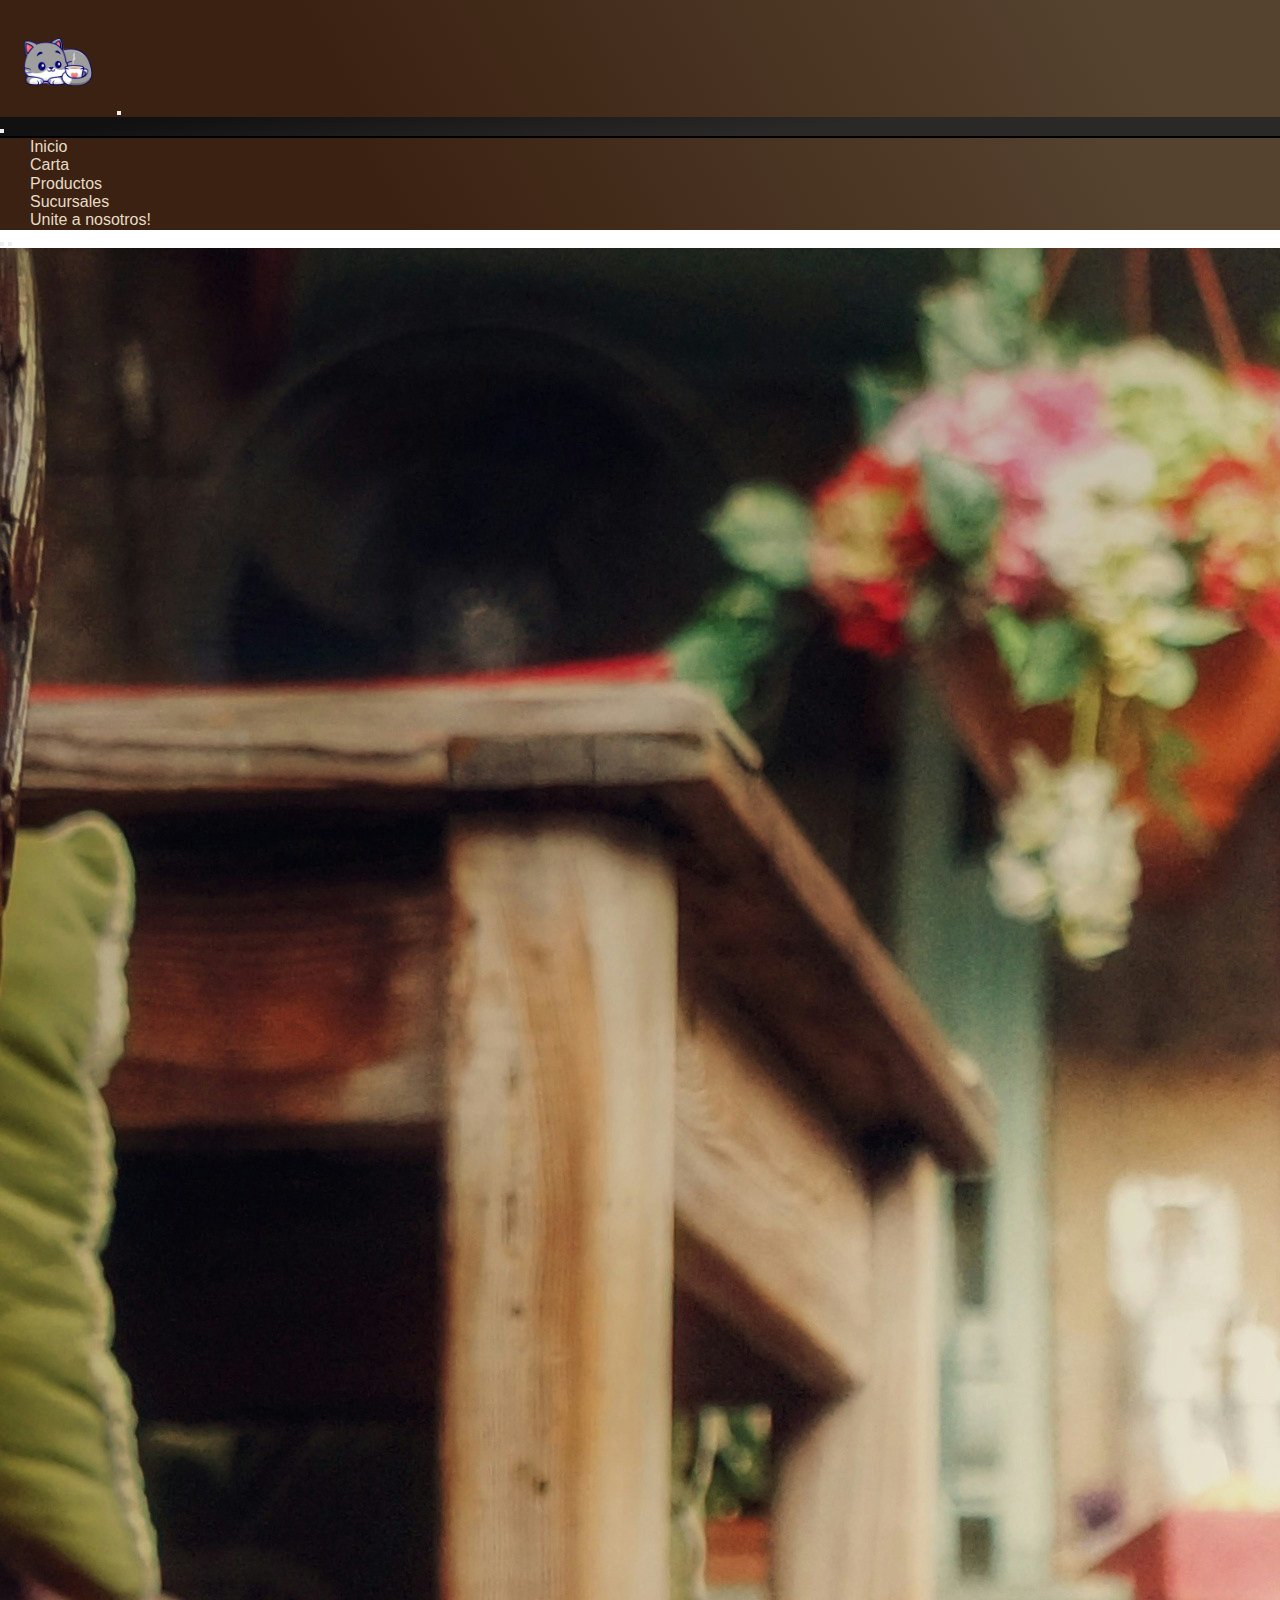
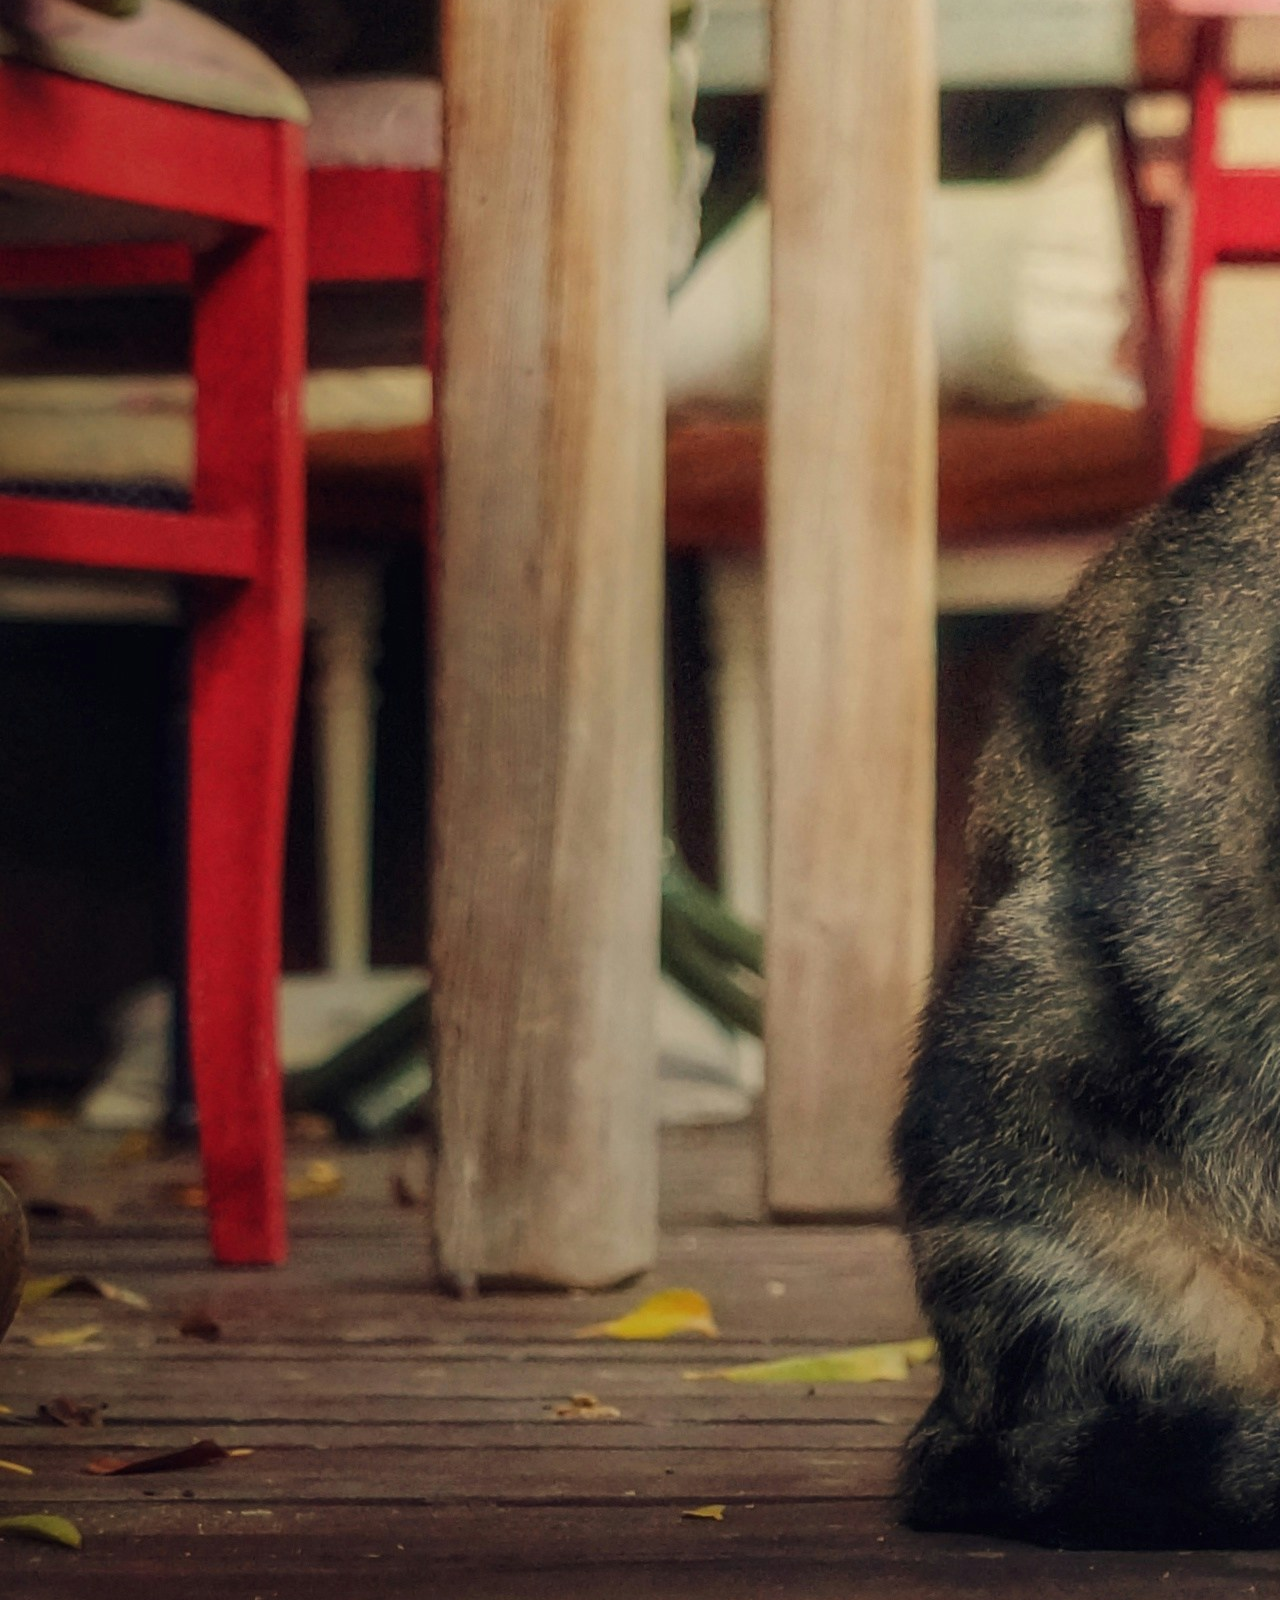
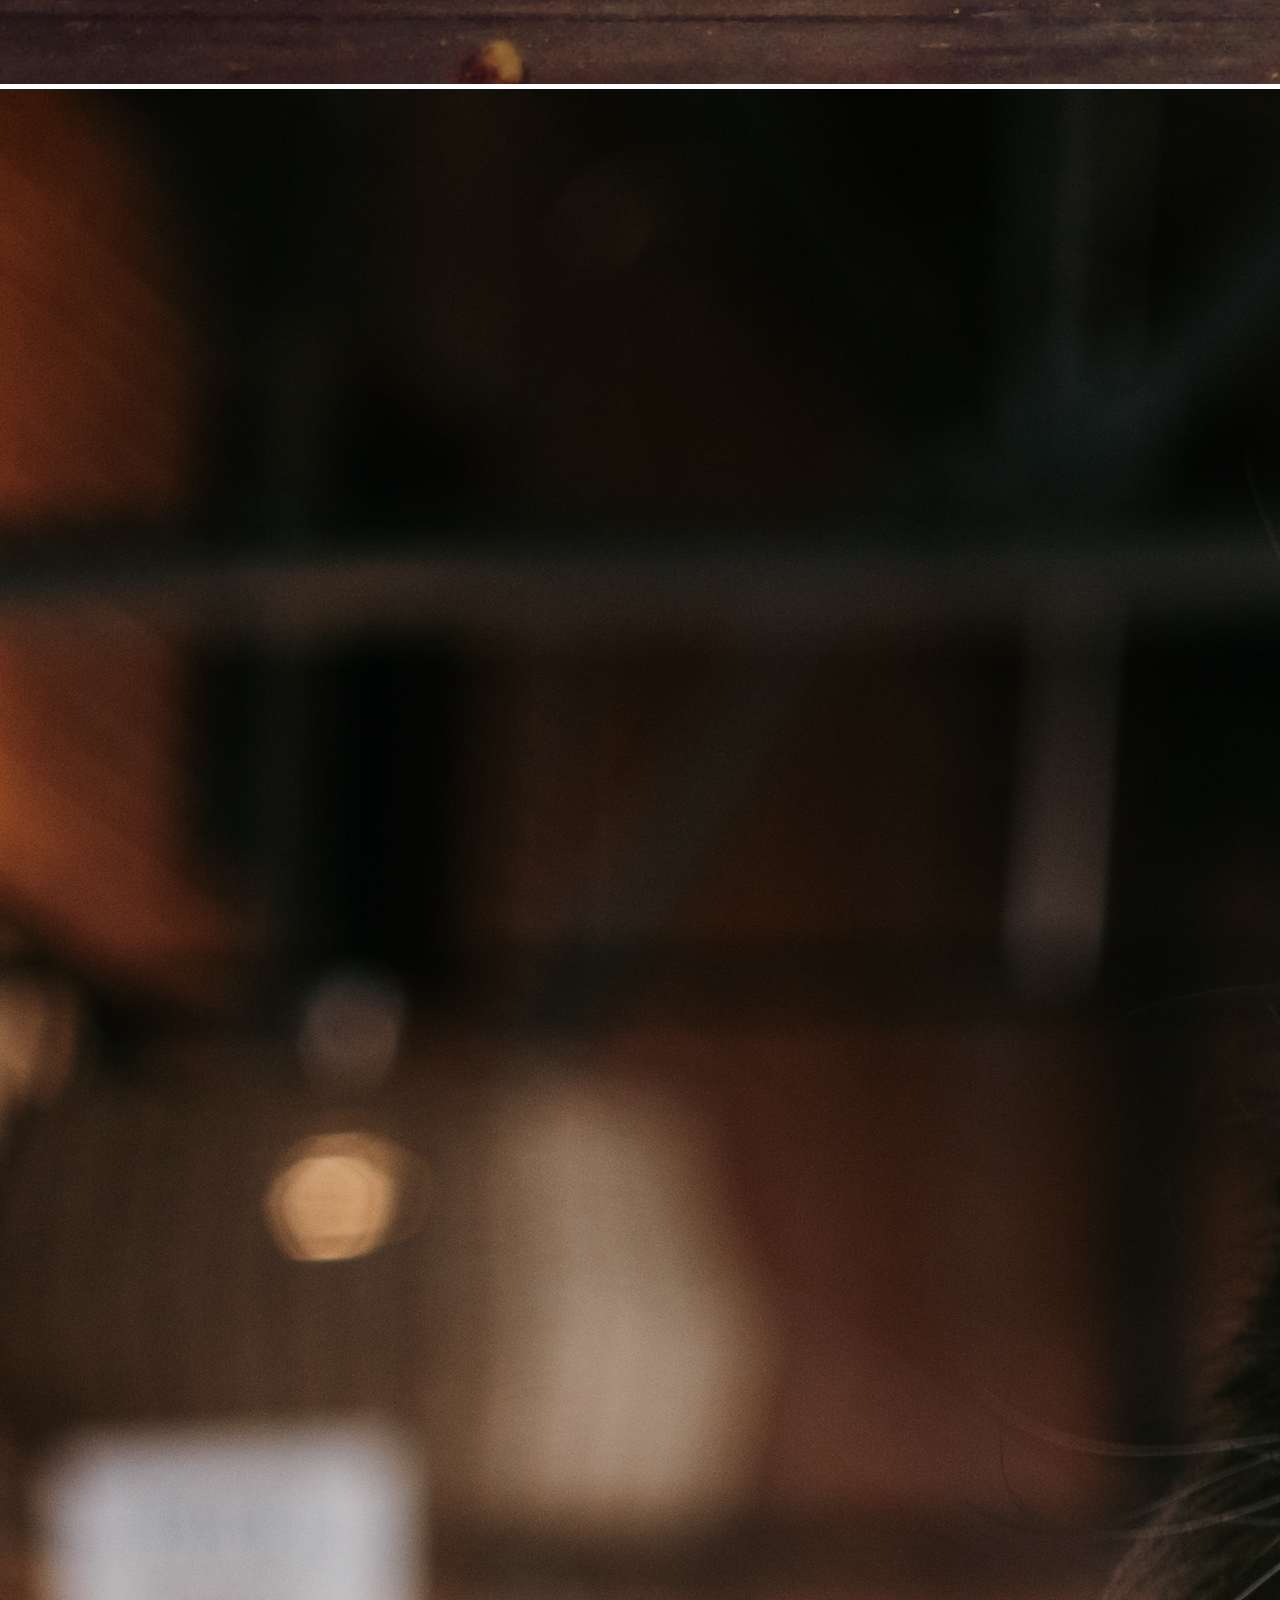
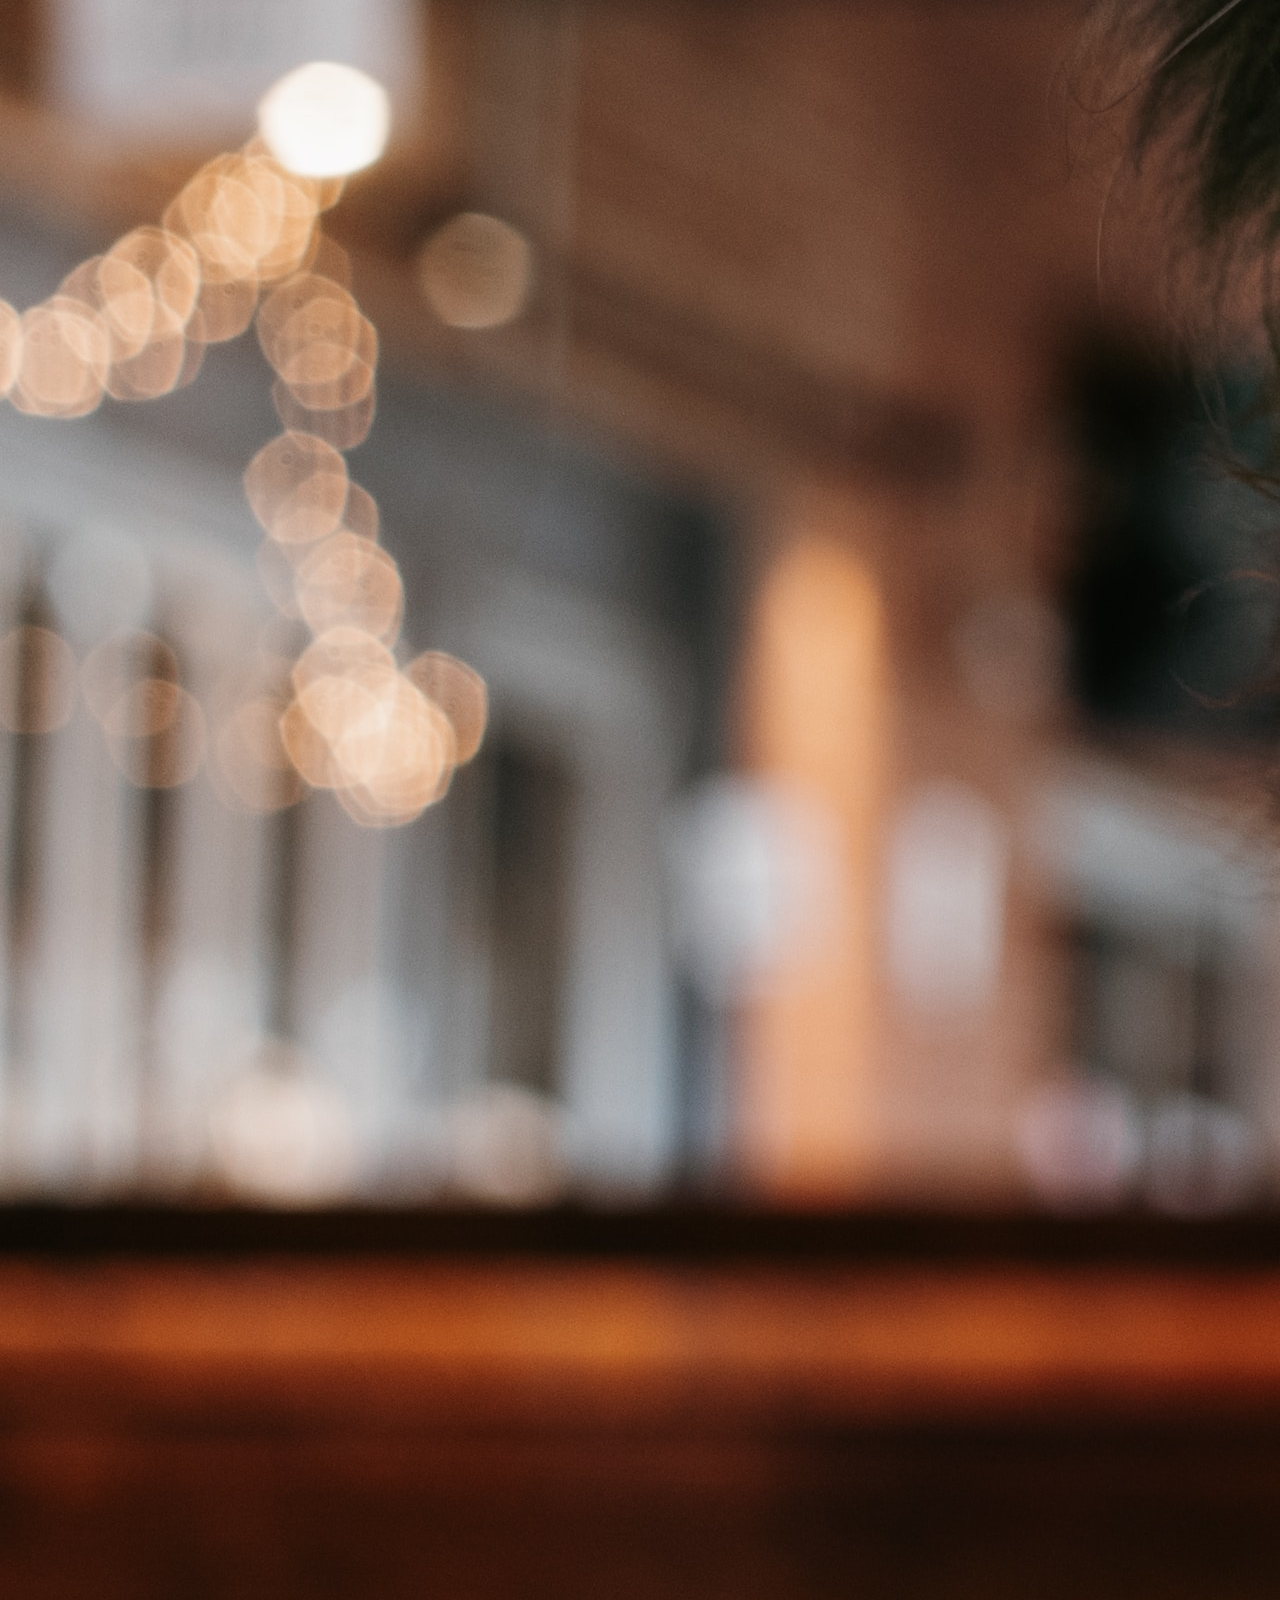
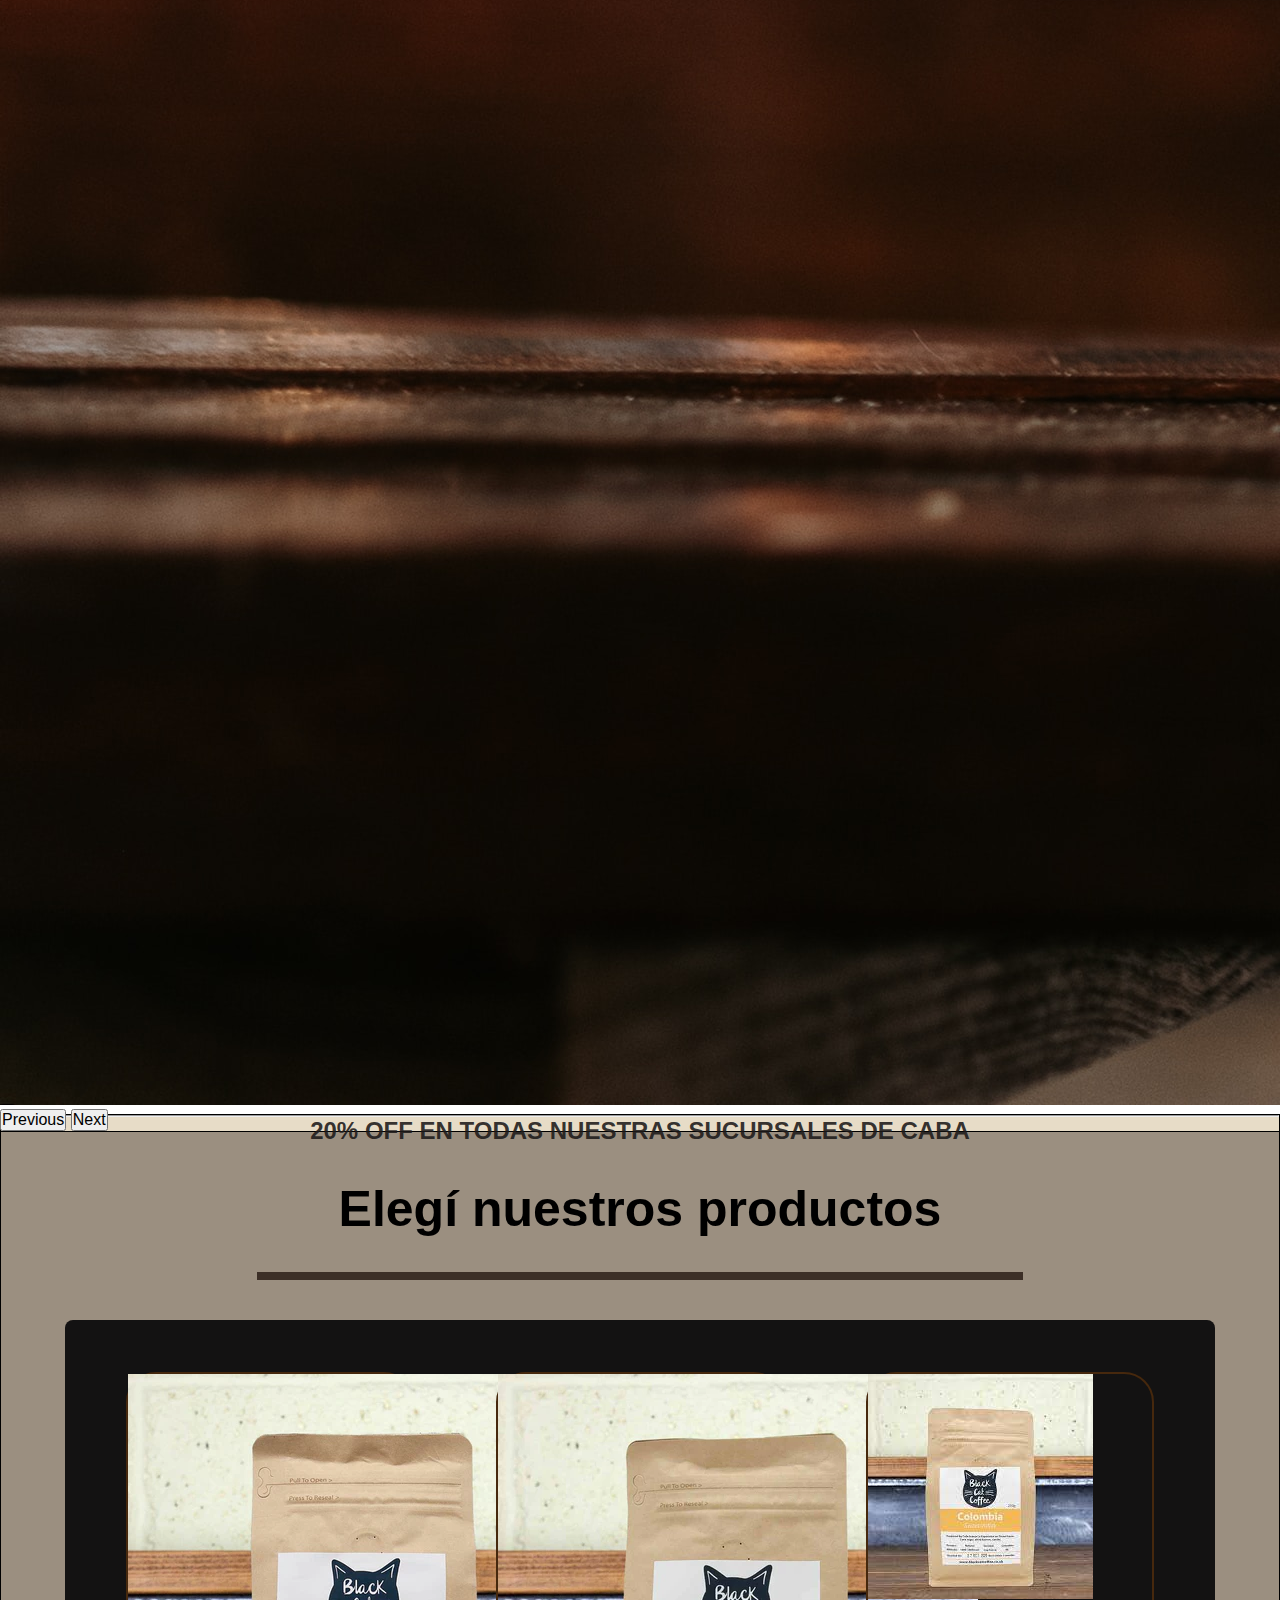
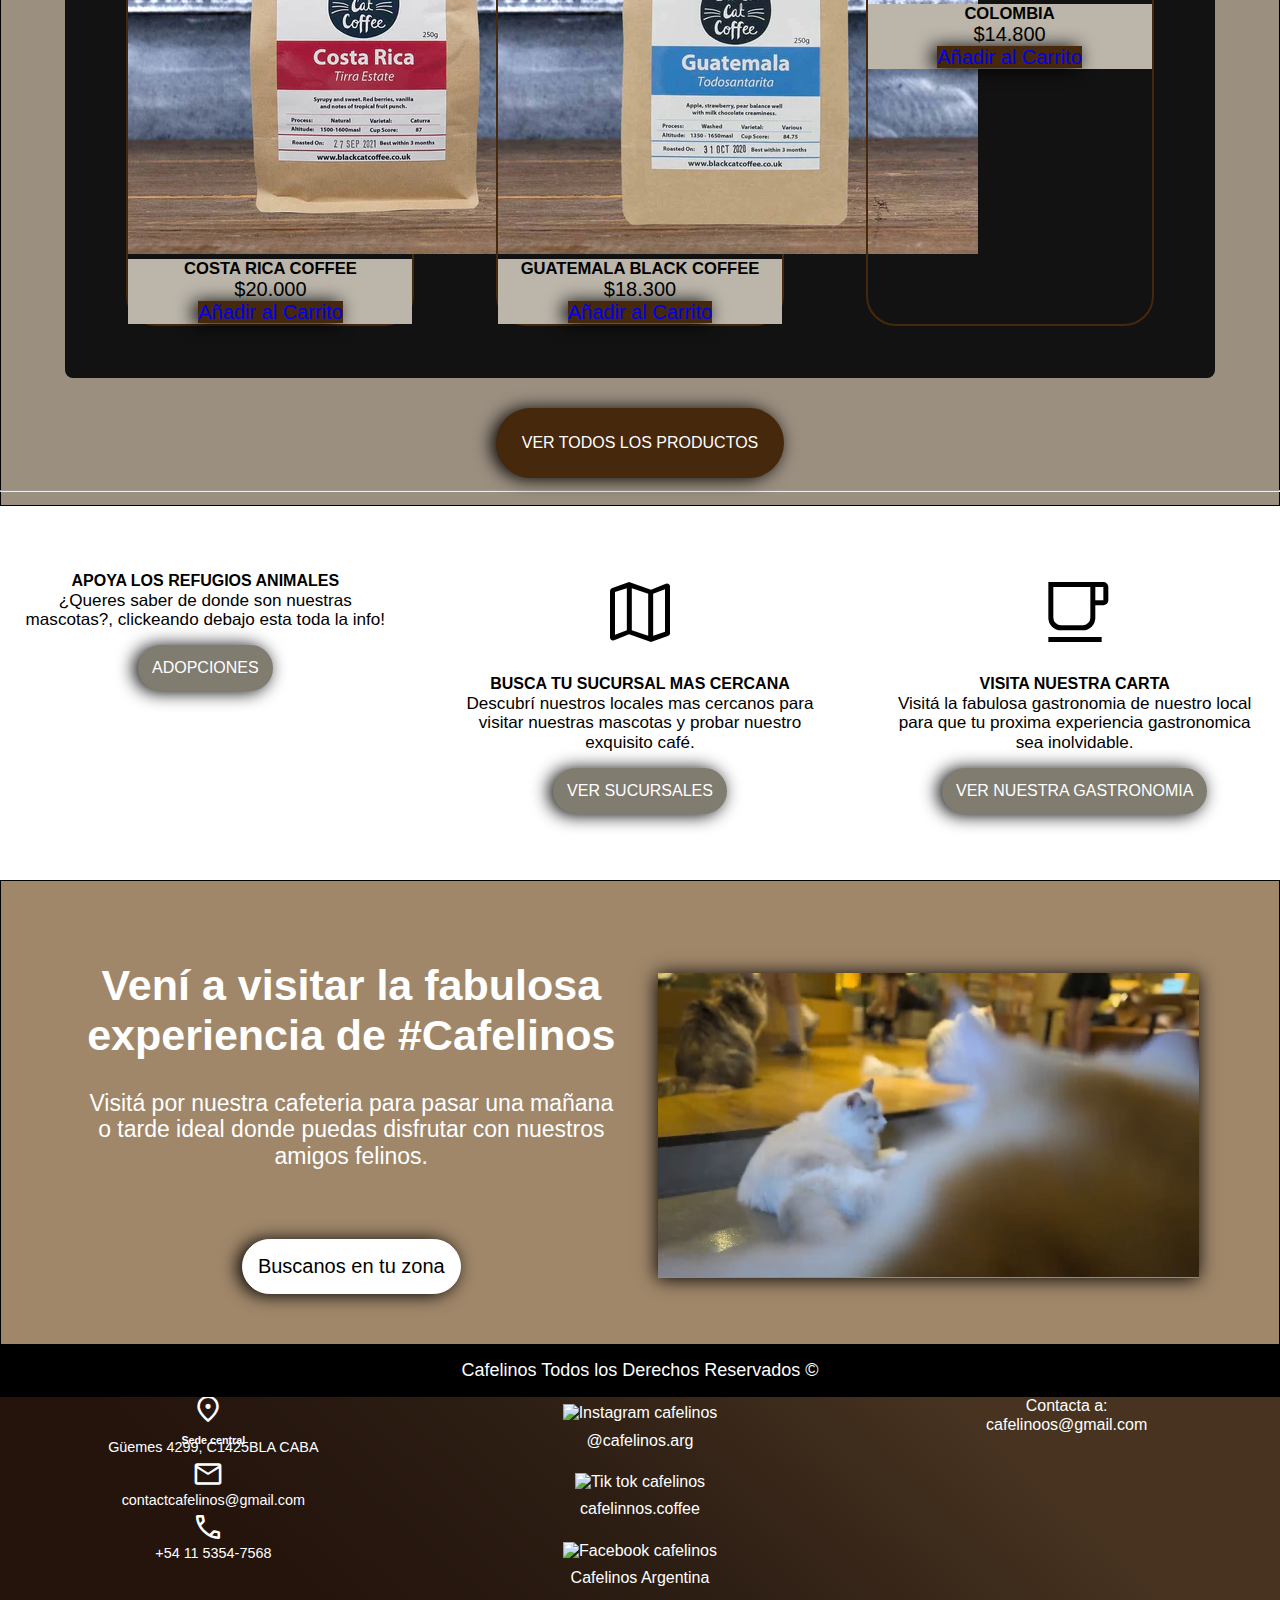
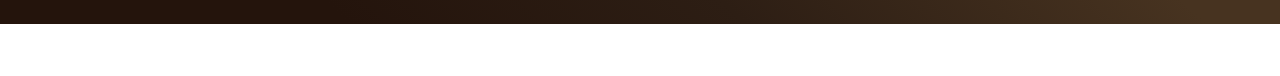
==== index.html @ 3087551b "Preentrega 3" ====
<!DOCTYPE html>
<html lang="en">
<head>
    <meta charset="UTF-8">
    <meta name="viewport" content="width=device-width, initial-scale=1.0">
    <link href="https://cdn.jsdelivr.net/npm/bootstrap@5.3.2/dist/css/bootstrap.min.css" rel="stylesheet" integrity="sha384-T3c6CoIi6uLrA9TneNEoa7RxnatzjcDSCmG1MXxSR1GAsXEV/Dwwykc2MPK8M2HN" crossorigin="anonymous">
    <link rel="preconnect" href="https://fonts.googleapis.com">
    <link rel="preconnect" href="https://fonts.gstatic.com" crossorigin>
    <link href="https://fonts.googleapis.com/css2?family=Montserrat+Alternates:wght@300&display=swap" rel="stylesheet">
    <link rel="stylesheet" href="https://fonts.googleapis.com/css2?family=Material+Symbols+Outlined:opsz,wght,FILL,GRAD@24,400,0,0" />
    <script src="https://kit.fontawesome.com/2bb7b51ac7.js" crossorigin="anonymous"></script>
    <link rel="shortcut icon" href="img/9800_3_09.png" />
    <!-- NORMALIZE -->
    <link rel="stylesheet" href="./css/normalize.css">
    <!-- CSS -->
    <link rel="stylesheet" href="./css/styles.css">
    <title>Cafelinos</title>
</head>
<body>
    
    <!-- Header -->

      <header>
        <nav class="navbar navbar-dark bg-dark fixed-top">
          <div class="container-fluid">
            <a class="navbar-brand" href="index.html">
              <img 
              class="nav-container__img"
              src="./img/9800_3_09.png" 
              alt="Logo pagina">
            </a>
            <button class="navbar-toggler" type="button" data-bs-toggle="offcanvas" data-bs-target="#offcanvasDarkNavbar" aria-controls="offcanvasDarkNavbar" aria-label="Toggle navigation">
              <span class="navbar-toggler-icon"></span>
            </button>
            <div class="offcanvas offcanvas-end text-bg-dark" tabindex="-1" id="offcanvasDarkNavbar" aria-labelledby="offcanvasDarkNavbarLabel">
              <div class="offcanvas-header">
                <h5 class="offcanvas-title" id="offcanvasDarkNavbarLabel"></h5>
                <button type="button" class="btn-close btn-close-white" data-bs-dismiss="offcanvas" aria-label="Close"></button>
              </div>
              <div class="offcanvas-body">
                <ul class="navbar-nav justify-content-end flex-grow-1 pe-3">
                  <li class="nav-item">
                    <a class="nav-link active" aria-current="page" href="index.html">Inicio</a>
                  </li>
                  <li class="nav-item">
                    <a class="nav-link" href="./pages/carta.html">Carta</a>
                  </li>
                  <li class="nav-item">
                    <a class="nav-link" href="./pages/productos.html">Productos</a>
                  </li>
                  <li class="nav-item">
                    <a class="nav-link" href="./pages/sucursales.html">Sucursales</a>
                  </li>
                  <li class="nav-item">
                    <a class="nav-link" href="./pages/unite-a-nosotros.html">Unite a nosotros!</a>
                  </li>
              </div>
            </div>
          </div>
        </nav>
      </header>

    <!-- Fin header -->

    <!-- Main -->

      <main class="main-index">

        <!-- Carrousel -->
        <hr class="hr-carrousel">
        <div class="container-carrousel">
          <div id="carouselExampleIndicators" class="carousel slide">
            <div class="carousel-indicators">
              <button type="button" data-bs-target="#carouselExampleIndicators" data-bs-slide-to="0" class="active" aria-current="true" aria-label="Slide 1"></button>
              <button type="button" data-bs-target="#carouselExampleIndicators" data-bs-slide-to="1" aria-label="Slide 2"></button>
            </div>
            <div class="carousel-inner">
              <div class="carousel-item active">
                <img src="img/aysegul-alp-Hn_9mra19R8-unsplash.jpg" class="d-block w-100" alt="Foto gato 1">
              </div>
              <div class="carousel-item">
                <img src="img/reba-spike-xxIyFBpcDuk-unsplash.jpg" class="d-block w-100" alt="Foto gato 3">
              </div>
            </div>
            <button class="carousel-control-prev" type="button" data-bs-target="#carouselExampleIndicators" data-bs-slide="prev">
              <span class="carousel-control-prev-icon" aria-hidden="true"></span>
              <span class="visually-hidden">Previous</span>
            </button>
            <button class="carousel-control-next" type="button" data-bs-target="#carouselExampleIndicators" data-bs-slide="next">
              <span class="carousel-control-next-icon" aria-hidden="true"></span>
              <span class="visually-hidden">Next</span>
            </button>
          </div>
        </div>
    

        <!-- Fin Carrousel -->
        <div class="separador">
          <hr>
          <h3 class="separador__h3">20% OFF EN TODAS NUESTRAS SUCURSALES DE CABA</h3>
          <hr>
        </div>

        <!-- Card products  -->

      <div id="fondo-cards">
 
        <h1>Elegí nuestros productos</h1>

        <hr class="hr-titulo">

        <div class="contenedor-cards">
          <!-- Card 1 -->
          <div class="card" style="width: 18rem;">
            <img src="img/producto-1.jpeg" class="card-img-top" alt="Producto 1">
            <div class="card-body">
              <h5 class="card-title">COSTA RICA COFFEE</h5>
              <p class="card-text">$20.000</p>
              <a href="./pages/productos.html" class="btn btn-primary">Añadir al Carrito</a>
            </div>
          </div>
          <!-- Fin card 1 -->

          <!-- Card 2 -->
          <div class="card" style="width: 18rem;">
            <img src="img/producto-2.jpeg" class="card-img-top" alt="Producto 2">
            <div class="card-body">
              <h5 class="card-title">GUATEMALA BLACK COFFEE</h5>
              <p class="card-text">$18.300</p>
              <a href="./pages/productos.html" class="btn btn-primary">Añadir al Carrito</a>
            </div>
          </div>
          <!-- Fin card 2 -->

          <!-- Card 3 -->
          <div class="card" style="width: 18rem;">
            <img src="img/producto-3.jpeg" class="card-img-top" alt="Producto 3">
            <div class="card-body">
              <h5 class="card-title">COLOMBIA</h5>
              <p class="card-text">$14.800</p>
              <a href="./pages/productos.html" class="btn btn-primary">Añadir al Carrito</a>
            </div>
          </div>
          <!-- Fin card 3 -->
        </div>
        <!-- Fin card products  -->

          <div class="div-container__productos">
            <a class="div-container__productos__a" href="pages/productos.html">
              <button class="div-container__productos__btn">
                VER TODOS LOS PRODUCTOS
              </button>
            </a>
          </div>
         <!-- Fin card products -->
         
      </div>

        <hr>
      
        <!-- Recomendaciones clientes -->
        <div class="contenedor-grid">
          <!-- Section 1 -->
          <div class="container-recomendation">
            <section class="container-recomendation__section">
              <i class="fa-solid fa-cat"></i>
              <h4 class="container-recomendation__h4">
                APOYA LOS REFUGIOS ANIMALES
              </h4>
              <p class="container-recomendation__p">
                ¿Queres saber de donde son nuestras mascotas?, clickeando debajo esta toda la info!
              </p>
              <a href="#">
              <button class="container-recomendation__btn">
                ADOPCIONES
              </button>
              </a>
            </section>
          </div>
          <!-- Fin section 1 -->

          <!-- Section 2 -->
          <div class="container-recomendation">
            <section class="container-recomendation__section">
              <span class="material-symbols-outlined">
                map
              </span>
              <h4 class="container-recomendation__h4">
                BUSCA TU SUCURSAL MAS CERCANA
              </h4>
              <p class="container-recomendation__p">
                Descubrí nuestros locales mas cercanos para visitar nuestras mascotas y probar nuestro exquisito café.
              </p>
              <a href="./pages/sucursales.html">
              <button class="container-recomendation__btn">
                VER SUCURSALES
              </button>
              </a>
            </section>
          </div>
          <!-- Fin section 2 -->

          <!-- Section 3 -->
          <div class="container-recomendation">
            <section class="container-recomendation__section">
              <span class="material-symbols-outlined">
                local_cafe
              </span>
              <h4 class="container-recomendation__h4">
                VISITA NUESTRA CARTA
              </h4>
              <p class="container-recomendation__p">
                Visitá la fabulosa gastronomia de nuestro local para que tu proxima experiencia gastronomica sea inolvidable.
              </p>
              <a href="./pages/carta.html">
              <button class="container-recomendation__btn">
                VER NUESTRA GASTRONOMIA
              </button>
              </a>
            </section>
          </div>
          <!-- Fin section 3 -->
      
        <!-- Fin recomendaciones clientes -->
        </div>

        <hr>

        <!-- Video del café  -->
      
          <div class="container-video-cafe">

            <div class="container-video-cafe__div">
              <section class="container-video-cafe__section">
                <h2 class="container-video-cafe__h2">
                  Vení a visitar la fabulosa experiencia de #Cafelinos
                </h2>
                <p class="container-video-cafe__p">
                  Visitá por nuestra cafeteria para pasar una mañana o tarde ideal donde puedas disfrutar con nuestros amigos felinos.
                </p>
              </section>

              <a class="container-video-cafe__a" href="./pages/sucursales.html">
                <button class="container-video-cafe__btn">
                  Buscanos en tu zona
                </button>
              </a>
            </div>

            <div>
              <video 
              class="container-video-cafe__video"
              autoplay
              muted
              loop
              playsinline="true"
              preload="none"
              src="./videos/cutteryt.mp4" >
              </video>
            </div>

          </div>

        <!-- Fin video del café -->

      </main>
      <!-- Fin main -->

      <hr>

      <!-- Footer -->

      <footer>

        <!-- Redes y más -->

        <div class="footer-container">
          
          <!-- Caja 1  -->

          <!-- Contacto  -->
            <div class="footer-container__div">
              <h5 class="footer-container__h5">
                Contacto
              </h5>
            <!-- Fin contacto -->
            
            <!-- Sede central -->
              <div class="container-sede-central">
                <span class="material-symbols-outlined">
                  location_on
                  </span>
                <h6>
                  Sede central
                </h6>
                <p class="container-sede-central__p">
                  Güemes 4299, C1425BLA CABA
                </p>
              </div>
            <!-- Fin sede central  -->

            <!-- Mail  -->
              <div class="container-sede-central">
                <span class="material-symbols-outlined">
                  mail
                  </span>
                <p class="container-sede-central__p">
                  contactcafelinos@gmail.com
                </p>
              </div>
            <!-- Fin mail -->

            <!-- Telefono  -->
              <div class="container-sede-central">
                <span class="material-symbols-outlined">
                  call
                  </span>
                <p class="container-sede-central__p">
                  +54 11 5354-7568
                </p>
              </div>
              <!-- Fin telefono -->
            </div>
         

            <!-- Fin caja 1 -->

            
            <!-- Caja 2 -->

            <!-- Titulo redes -->
            <div class="footer-container__div">
              <h5 class="footer-container__h5">
                Seguinos
              </h5>
              
              <!-- Fin titulo redes -->

              <!-- Instagram  -->
              <div class="footer-container__redes">
                <a class="footer-container__a" href="https://www.instagram.com/luucaas.st/">
                  <img 
                  class="footer-container__redes__img"
                  alt="Instagram cafelinos"
                  src="https://cdn.ferrari.com/cms/network/media/img/resize/5ca4860a5d32fb0b9e2ac5a8-instagram?">
                  <p class="footer-container__p">
                    @cafelinos.arg
                  </p>
                </a>
              </div>
              <!-- Fin instagram -->

              <!-- Tik tok -->
              <div class="footer-container__redes">
                <a class="footer-container__a" href="#">
                  <img 
                  class="footer-container__redes__img"
                  alt="Tik tok cafelinos"
                  src="https://cdn.ferrari.com/cms/network/media/img/resize/628cd2388a4b79293d7c99ff-tiktok?">
                  <p class="footer-container__p">
                    cafelinnos.coffee
                  </p>
                </a>
              </div>
              <!-- Fin tik tok  -->

              <!-- Facebook -->
              <div class="footer-container__redes">
                <a class="footer-container__a" href="#">
                  <img 
                  class="footer-container__redes__img"
                  src="https://cdn.ferrari.com/cms/network/media/img/resize/5ca483b65d32fb0b9e2ac5a3-facebook?" 
                  alt="Facebook cafelinos">
                  <p class="footer-container__p">
                    Cafelinos Argentina
                  </p>
                </a>
              </div>
              
            </div>
            <!-- Fin Facebook -->

            <!-- Fin caja 2 -->

            <!-- Caja 3 -->
            <div class="footer-container__div">
              <h5 class="footer-container__h5">
                Unite a nosotros
              </h5>
              <p class="footer-container__p">
                Contacta a: 
                <br>
                cafelinoos@gmail.com
              </p>
            </div>
            <!-- Fin caja 3 -->

        </div>    
        <!-- Fin redes y más -->

        <!-- Tdos los derechos reservados  -->

        <div class="footer-derechos-reservados">
          <h6 class="footer-derechos-reservados__h6">Cafelinos Todos los Derechos Reservados ©</h6>
        </div>

        <!-- Fin Todos los derechos reservados  -->

      </footer>
    
    <!-- Fin footer -->

    <script src="https://cdn.jsdelivr.net/npm/bootstrap@5.3.2/dist/js/bootstrap.bundle.min.js" integrity="sha384-C6RzsynM9kWDrMNeT87bh95OGNyZPhcTNXj1NW7RuBCsyN/o0jlpcV8Qyq46cDfL" crossorigin="anonymous"></script> 
</body>
</html>
---- css/styles.css ----
@charset "UTF-8";
* {
  padding: 0;
  margin: 0;
  box-sizing: border-box;
  list-style: none;
  text-decoration: none;
  font-family: "Montserrat", sans-serif;
}

#fondo-cards .contenedor-cards .card .card-body a {
  background-color: rgb(70, 40, 13);
  border: rgb(70, 40, 13);
  transition: transform 0.6s;
}
#fondo-cards .contenedor-cards .card .card-body a:hover {
  background-color: rgb(87, 50, 28);
  transform: scale(1.11);
}

.div-container__productos button {
  color: rgb(255, 255, 255);
  background: rgb(70, 40, 13);
  border: 2px solid rgb(70, 40, 13);
  border-radius: 200px;
  padding: 24px;
  margin-bottom: 27px;
  transition: transform 0.6s;
}
.div-container__productos button:hover {
  background-color: rgb(36, 22, 10);
  border: 2px solid rgb(36, 22, 10);
  color: rgb(241, 241, 239);
  transform: scale(1.11);
}

.contenedor-grid section button {
  background: #817c70;
  color: rgb(255, 255, 255);
  border: 2px solid #817c70;
  border-radius: 50px;
  padding: 12px;
  cursor: pointer;
  font-weight: 500;
  margin-top: 15px;
  transition: transform 0.6s;
}
.contenedor-grid section button:hover {
  background-color: #5f5e5b;
  border: 2px solid #5f5e5b;
  transform: scale(1.11);
}

.container-video-cafe div a button {
  background-color: rgb(255, 255, 255);
  border: 1px solid #fff;
  color: rgb(0, 0, 0);
  font-weight: 500;
  font-size: 20px;
  border-radius: 40px;
  padding: 15px;
  display: block;
  margin: auto;
  margin-top: 70px;
  transition: transform 0.5s;
}
.container-video-cafe div a button:hover {
  background-color: #dad8d3;
  border: 2px solid #dad8d3;
  transform: scale(1.2);
}

.main-productos #container-grande-productos .container-card-productos section a {
  margin-top: 10px;
  padding: 17px;
  width: 100%;
  font-size: 1.3rem;
  background-color: rgb(68, 38, 14);
  border: 1px solid rgb(68, 38, 14);
  transition: transform 0.4s;
  border-radius: 14px;
}
.main-productos #container-grande-productos .container-card-productos section a:hover {
  background-color: rgb(107, 59, 19);
  border: 1px solid rgb(107, 59, 19);
  transform: scale(1.1);
}

/* Para todo el codigo */
* body {
  background: #fff;
}

/* Fin todo el codigo */
.container-fluid, .offcanvas-body, .offcanvas-header {
  background: #3b2111;
  background: linear-gradient(59deg, rgb(59, 33, 17) 30%, rgb(85, 66, 47) 87%);
}
.container-fluid .offcanvas-header, .offcanvas-body .offcanvas-header, .offcanvas-header .offcanvas-header {
  background-color: #2b2928;
  background: linear-gradient(354deg, rgb(43, 41, 40) 38%, rgb(18, 17, 17) 87%);
  border-bottom: 2px solid black;
}

.nav-link {
  font-size: 16px;
  padding: 20px 0 20px 30px;
  color: rgb(231, 220, 199);
  transition: transform 0.4s;
}
.nav-link:hover {
  transform: scale(1.15);
}

.nav-container__img {
  width: 113px;
}

@media only screen and (max-width: 600px) {
  /* Header */
  .nav-container__img {
    width: 80px;
  }
  /* Fin header */
}
@media only screen and (max-width: 1000px) {
  /* Header */
  .nav-container__img {
    width: 80px;
  }
  /* Fin header */
}
/* MAIN INDEX */
/* Carrousel */
.hr-carrousel {
  display: none;
}
.hr-carrousel img {
  height: 50%;
  margin-top: -50px;
}

/* Fin carrousel */
/* separador */
.separador {
  margin-top: -17px;
  background-color: #e7dcc7;
  border: 1px solid rgb(0, 0, 0);
}
.separador h3 {
  color: rgba(29, 26, 26, 0.897);
  justify-content: center;
  align-items: center;
  text-align: center;
  font-weight: 700;
  font-size: 1.5rem;
}

/* fin separador */
/* CARD PRODUCTOS */
#fondo-cards {
  background-color: #9b8f80;
  margin-top: -17px;
  margin-bottom: -16px;
  border: 1px solid rgb(0, 0, 0);
}
#fondo-cards h1 {
  color: rgb(0, 0, 0);
  text-align: center;
  font-size: 50px;
  padding-top: 16px;
}
#fondo-cards .hr-titulo {
  position: relative;
  width: 60%;
  margin: auto;
  background: #3c2f27;
  height: 8px;
  border: none;
  opacity: 1;
}
#fondo-cards .contenedor-cards {
  display: flex;
  flex-wrap: wrap;
  justify-content: space-evenly;
  padding: 30px 0;
  background-color: #131212;
  width: 90%;
  margin: auto;
  margin-top: 40px;
  border-radius: 8px;
}
#fondo-cards .contenedor-cards .card {
  margin: 22px 20px;
  border: 2px solid #46280d;
  border-radius: 30px;
}
#fondo-cards .contenedor-cards .card .card-body {
  text-align: center;
  font-size: 20px;
  background: rgb(187, 181, 170);
}
.div-container__productos {
  display: block;
  text-align: center;
  margin-top: 30px;
}
/* Fin cards productos */
/* Recomendaciones clientes */
.contenedor-grid {
  display: grid;
  grid-template-columns: repeat(3, 1fr);
  column-gap: 4rem;
  justify-content: center;
  margin: 80px 20px;
}
.contenedor-grid section {
  text-align: center;
}
.contenedor-grid section .fa-solid, .contenedor-grid section .fa-cat {
  font-size: 70px;
  padding-bottom: 34px;
}
.contenedor-grid section .material-symbols-outlined {
  font-size: 80px;
  padding: 0 0 23px 0;
}
.contenedor-grid section h4 {
  font-weight: 700;
}
.contenedor-grid section p {
  font-weight: 400;
  font-size: 1.07rem;
}
/* Fin recomendaciones clientes */
/* Video del café */
.container-video-cafe {
  display: grid;
  grid-template-columns: repeat(2, 1fr);
  column-gap: 2.3rem;
  background-color: #a0876a;
  margin: -16px 0 -16px;
  padding: 80px;
  border: 1px solid rgb(0, 0, 0);
  align-items: center;
}
.container-video-cafe div {
  color: rgb(255, 255, 255);
}
.container-video-cafe div section h2 {
  font-size: 43px;
  text-align: center;
}
.container-video-cafe div section p {
  font-size: 23px;
  text-align: center;
  padding-top: 30px;
}
.container-video-cafe div a {
  text-decoration: none;
}
.container-video-cafe video {
  box-shadow: -1px 1px 18px 0 #000;
  width: 100%;
}

.div-container__productos__btn, .btn, .btn-primary, .container-recomendation__btn, .container-video-cafe__btn {
  box-shadow: -4px 1px 18px 0 #000;
}

/* Fin video del café */
/* FIN MAIN INDEX */
@media only screen and (max-width: 600px) {
  /* Main INDEX */
  .main-index {
    margin-top: 105px;
  }
  .main-index #carouselExampleIndicators {
    width: 100%;
  }
  .main-index .contenedor-grid {
    display: flex;
    flex-wrap: wrap;
  }
  .main-index .contenedor-grid section {
    margin: 25px 0 25px 0;
  }
  .main-index .contenedor-grid section p {
    padding-top: 10px;
  }
  .main-index .contenedor-grid section a {
    display: block;
    text-align: center;
  }
  .main-index .container-video-cafe {
    display: flex;
    flex-wrap: wrap;
    row-gap: 3rem;
    padding: 50px;
  }
  /* Fin main INDEX */
}
@media only screen and (max-width: 300px) {
  /* Main INDEX*/
  h1 {
    font-size: 2.1rem;
  }
  .container-video-cafe div {
    width: 100%;
  }
  .container-video-cafe div section h2 {
    font-size: 2rem;
  }
  .container-video-cafe div section p {
    font-size: 0.9rem;
  }
  .container-video-cafe div button {
    font-size: 1.1rem;
  }
  /* Fin main INDEX*/
}
@media only screen and (max-width: 1000px) {
  /* Main INDEX */
  .container-video-cafe {
    display: flex;
    flex-wrap: wrap;
    row-gap: 3rem;
  }
  .container-video-cafe a {
    display: block;
    text-align: center;
  }
  .container-video-cafe p {
    font-size: 27px;
  }
  .container-video-cafe button {
    margin-top: 20px;
  }
  /* Fin main INDEX */
}
/* MAIN CARTA */
.main-carta {
  padding-top: 13%;
  background-color: #2b2928;
  background: linear-gradient(354deg, rgb(43, 41, 40) 38%, rgb(18, 17, 17) 87%);
}
.main-carta .contenedor-carta__div {
  display: grid;
  grid-template-columns: repeat(4, 1fr);
}
.main-carta .contenedor-carta__div .contenedor-carta__menu {
  border-bottom: 1px solid #000;
  width: 100%;
  margin-bottom: 20px;
}
.main-carta .contenedor-carta__div .contenedor-carta__menu img {
  width: 100%;
  transition: transform 0.5s;
  cursor: pointer;
}
.main-carta .contenedor-carta__div .contenedor-carta__menu img:hover {
  transform: scale(1.11);
  transform: rotate(20deg);
}
.main-carta .contenedor-carta__div .contenedor-carta__menu h4 {
  text-align: center;
  font-size: 2rem;
  padding-top: 20px;
  text-transform: uppercase;
  color: #fff;
}

.footer-carta {
  margin-top: -21px;
}

/* FIN MAIN CARTA */
@media only screen and (max-width: 600px) {
  /* Main Carta  */
  .main-carta {
    margin-top: 15% !important;
  }
  .main-carta .contenedor-carta__div {
    display: flex !important;
    flex-wrap: wrap;
  }
  .main-carta .contenedor-carta__div .contenedor-carta__menu {
    width: 100%;
    margin-bottom: 20px;
  }
  .main-carta .contenedor-carta__div .contenedor-carta__menu img {
    width: 100%;
  }
  .main-carta .contenedor-carta__div .contenedor-carta__menu h4 {
    text-align: center;
    font-size: 2rem;
    padding-top: 20px;
    text-transform: uppercase;
    color: #fff;
  }
  /* Fin main carta */
}
@media only screen and (max-width: 300px) {
  .main-carta {
    margin-top: 17% !important;
  }
}
@media only screen and (max-width: 1000px) {
  /* Main Carta  */
  .main-carta {
    margin-top: 3%;
  }
  .main-carta .contenedor-carta__div {
    display: grid;
    grid-template-columns: repeat(2, 50%);
  }
  .main-carta .contenedor-carta__div .contenedor-carta__menu {
    border-bottom: 1px solid #000;
    width: 100%;
    margin-bottom: 20px;
  }
  .main-carta .contenedor-carta__div .contenedor-carta__menu:last-child {
    border-bottom: none;
  }
  .main-carta .contenedor-carta__div .contenedor-carta__menu img {
    width: 100%;
  }
  .main-carta .contenedor-carta__div .contenedor-carta__menu h4 {
    text-align: center;
    font-size: 2rem;
    padding-top: 20px;
    text-transform: uppercase;
    color: #fff;
  }
  /* Fin main carta */
}
/* MAIN PRODUCTOS  */
.main-productos {
  display: grid;
  grid-template-columns: 1.5fr 1.5fr;
  padding-top: 13.5%;
  background-color: #55371d;
  background: linear-gradient(254deg, rgb(85, 55, 29) 14%, rgb(113, 83, 59) 47%, rgb(207, 165, 123) 92%);
}
.main-productos #container-grande-productos {
  display: flex;
  flex-wrap: wrap;
  justify-content: space-around;
  align-items: center;
  grid-area: productos;
  margin-bottom: 10px;
}
.main-productos #container-grande-productos .container-card-productos {
  padding: 20px;
  margin: 2px 0;
  margin-bottom: -1px;
  width: 24%;
  box-sizing: border-box;
}
.main-productos #container-grande-productos .container-card-productos img {
  width: 100%;
  border: 2px solid #000000;
  box-shadow: 0px 0px 4px #000;
}
.main-productos #container-grande-productos .container-card-productos section {
  width: 100%;
  margin: 20px 0;
  text-align: center;
}
.main-productos #container-grande-productos .container-card-productos section h3 {
  color: #fff;
  padding-bottom: 9px;
}
/* FIN MAIN PRODUCTOS  */
@media only screen and (max-width: 600px) {
  /* MAIN PRODUCTOS */
  .main-productos {
    margin-top: 17.5%;
  }
  .main-productos #container-grande-productos {
    display: block !important;
  }
  .main-productos #container-grande-productos .container-card-productos {
    display: flex;
    flex-wrap: wrap;
    padding: 20px;
    margin: 2px 0;
    margin-bottom: -1px;
    width: 100% !important;
  }
  .main-productos #container-grande-productos .container-card-productos img {
    width: 100%;
    border: 2px solid #000000;
    box-shadow: 0px 0px 4px #000;
  }
  .main-productos #container-grande-productos .container-card-productos section {
    width: 100%;
    margin: 20px 0;
    text-align: center;
  }
  .main-productos #container-grande-productos .container-card-productos section h3 {
    color: #fff;
    padding-bottom: 9px;
  }
  .main-productos #container-grande-productos .container-card-productos section a {
    width: 50%;
  }
  /* FIN MAIN PRODUCTOS  */
}
@media only screen and (max-width: 300px) {
  /* Main Productos */
  .main-productos {
    margin-top: 34.5%;
  }
  .main-productos .container-card-productos__section a.btn.btn-primary {
    padding: 13px;
    width: 60%;
  }
  /* Fin main productos */
}
@media only screen and (max-width: 1000px) {
  /* MAIN PRODUCTOS */
  .main-productos {
    padding-top: 15.5%;
  }
  #container-grande-productos {
    display: grid;
    grid-template-columns: repeat(2, 50%);
  }
  #container-grande-productos .container-card-productos {
    padding: 20px;
    margin: 2px 0;
    margin-bottom: -1px;
    width: 50% !important;
  }
  #container-grande-productos .container-card-productos img {
    width: 100%;
    border: 2px solid #000000;
    box-shadow: 0px 0px 4px #000;
  }
  #container-grande-productos .container-card-productos section {
    width: 100%;
    margin: 20px 0;
    text-align: center;
  }
  #container-grande-productos .container-card-productos section h3 {
    color: #fff;
    padding-bottom: 9px;
  }
  #container-grande-productos .container-card-productos section a {
    width: 50%;
  }
  /* FIN MAIN PRODUCTOS  */
}
/* MAIN SUCURSALES */
.main-sucursales {
  background-color: #3b2a1b;
  padding-bottom: 0;
}
.main-sucursales .container-imagen-sucursales {
  background-image: url(../img/jonathan-borba-5G9uIkAXLSc-unsplash.jpg);
  background-repeat: no-repeat;
  background-size: cover;
  background-position: center center;
  height: 100vh;
  opacity: 0.4;
}
.main-sucursales .container-imagen-sucursales img {
  display: none;
}
.main-sucursales .sucursales-container {
  display: flex;
  flex-wrap: wrap;
  width: 80%;
  margin: 100px 10% 0;
  background-color: #111111;
  color: rgb(255, 255, 255);
  position: absolute;
  top: 20%;
  text-align: center;
  padding: 20px;
  border-radius: 40px;
  opacity: 0.9;
}
.main-sucursales .sucursales-container h1 {
  margin-top: -10px;
  width: 100%;
  color: #fff;
  text-align: center;
  text-transform: uppercase;
}
.main-sucursales .sucursales-container div {
  width: 100%;
}
.main-sucursales .sucursales-container div h2 {
  font-weight: 700;
  text-decoration: underline;
}
.main-sucursales .sucursales-container div p {
  width: 100%;
}
.main-sucursales .sucursales-container div iframe {
  width: 100%;
  height: 210px !important;
  border-radius: 9px;
}

/* FIN MAIN SUCURSALES */
@media only screen and (max-width: 600px) {
  /* MAIN SUCURSALES */
  .main-sucursales {
    padding-bottom: 4%;
  }
  .main-sucursales .sucursales-container {
    display: flex;
    flex-wrap: wrap;
    margin: 3px 2% 0;
  }
  .main-sucursales .sucursales-container h1 {
    margin-top: -10px;
    width: 100%;
    color: #fff;
    text-align: center;
    text-transform: uppercase;
  }
  .main-sucursales .sucursales-container div {
    width: 100%;
  }
  .main-sucursales .sucursales-container div h2 {
    font-weight: 700;
    text-decoration: underline;
  }
  .main-sucursales .sucursales-container div p {
    width: 100%;
  }
  .main-sucursales .sucursales-container div iframe {
    width: 100%;
    height: 180px !important;
    border-radius: 9px;
  }
  /* FIN MAIN SUCURSALES */
}
@media only screen and (max-width: 300px) {
  /* Main sucursales */
  .main-sucursales {
    padding-bottom: 4%;
  }
  .main-sucursales .sucursales-container {
    display: flex;
    flex-wrap: wrap;
    margin: 10px 10% 0;
  }
  .main-sucursales .sucursales-container h1 {
    margin-top: -10px;
    width: 100%;
    color: #fff;
    text-align: center;
    text-transform: uppercase;
  }
  .main-sucursales .sucursales-container div {
    width: 100%;
  }
  .main-sucursales .sucursales-container div h2 {
    font-weight: 700;
    text-decoration: underline;
  }
  .main-sucursales .sucursales-container div p {
    width: 100%;
  }
  .main-sucursales .sucursales-container div iframe {
    width: 100%;
    height: 300px;
    border-radius: 9px;
  }
  /* Fin main sucursales */
}
@media only screen and (max-height: 750px) {
  .footer-sucursales {
    padding-top: 30vh;
    background: #473320;
    background: linear-gradient(222deg, rgb(71, 51, 32) 24%, rgb(45, 30, 20) 53%, rgb(36, 20, 12) 78%);
  }
}
@media only screen and (max-width: 1000px) {
  /* MAIN SUCURSALES */
  .main-sucursales {
    padding-bottom: 4%;
  }
  .main-sucursales .sucursales-container {
    display: flex;
    flex-wrap: wrap;
    margin: 30px 10% 0;
  }
  .main-sucursales .sucursales-container h1 {
    margin-top: -10px;
    width: 100%;
    color: #fff;
    text-align: center;
    text-transform: uppercase;
  }
  .main-sucursales .sucursales-container div {
    width: 100%;
  }
  .main-sucursales .sucursales-container div h2 {
    font-weight: 700;
    text-decoration: underline;
  }
  .main-sucursales .sucursales-container div p {
    width: 100%;
  }
  .main-sucursales .sucursales-container div iframe {
    width: 100%;
    height: 300px;
    border-radius: 9px;
  }
  /* FIN MAIN SUCURSALES */
}
/* MAIN UNITE A NOSOTROS */
.main-unite-a-nosotros {
  display: flex;
  flex-direction: column;
  align-items: center;
  padding: 20px;
  background-color: #a0876a;
  background-image: url(../../img/resumen-desenfoque-defocused-restaurante-cafeteria-interior-cafe.jpg);
  background-repeat: no-repeat;
  background-size: cover;
  background-position: center center;
  height: 100vh;
}
.main-unite-a-nosotros form {
  width: 80%;
  max-width: 400px;
  background-color: #472910;
  padding: 20px;
  border-radius: 8px;
  box-shadow: 0 0 10px rgb(0, 0, 0);
  margin-top: 180px;
}
.main-unite-a-nosotros form .form-contenedor__div {
  margin-bottom: 15px;
}
.main-unite-a-nosotros form .form-contenedor__div label {
  display: block;
  margin-bottom: 5px;
  color: #fff;
}
.main-unite-a-nosotros form .form-contenedor__div input, .main-unite-a-nosotros form .form-contenedor__div select {
  width: 100%;
  padding: 8px;
  box-sizing: border-box;
  background-color: #ffffff;
  border: none;
  border-radius: 5px;
}
.main-unite-a-nosotros form .form-contenedor__div select {
  margin-top: 5px;
}
.main-unite-a-nosotros form .form-contenedor__div-enviar {
  text-align: center;
}
.main-unite-a-nosotros form .form-contenedor__div-enviar input[type=submit] {
  background-color: #8f6843;
  color: rgb(255, 255, 255);
  border: none;
  padding: 10px;
  cursor: pointer;
  width: 70%;
  border-radius: 7px;
}
.main-unite-a-nosotros form .form-contenedor__div-enviar input[type=submit]:hover {
  background-color: #694829;
}

.mas-informacion {
  color: #000;
  margin-top: 20px;
  text-align: center;
  font-size: 25px;
}

/* FIN MAIN UNITE A NOSOTROS */
@media only screen and (max-width: 600px) {
  /* MAIN UNITE A NOSOTROS */
  .main-unite-a-nosotros {
    display: flex;
    flex-direction: column;
    align-items: center;
    padding: 20px;
    background-color: rgb(219, 199, 162);
  }
  .main-unite-a-nosotros form {
    width: 80%;
    max-width: 400px;
    padding: 20px;
    border-radius: 8px;
    box-shadow: 0 0 10px rgba(0, 0, 0, 0.1);
    margin-top: 120px;
  }
  .mas-informacion {
    color: #000;
    margin-top: 20px;
    text-align: center;
    font-size: 20px !important;
  }
  /* FIN MAIN UNITE A NOSOTROS */
}
@media only screen and (max-width: 300px) {
  /* Main contacto */
  .mas-informacion {
    color: #000;
    font-size: 15px !important;
    margin-top: 20px;
    text-align: center;
  }
  /* Fin main contacto */
}
@media only screen and (max-width: 1000px) {
  /* MAIN UNITE A NOSOTROS */
  .main-unite-a-nosotros {
    display: flex;
    flex-direction: column;
    align-items: center;
    padding: 20px;
    background-color: rgb(219, 199, 162);
    height: 100%;
  }
  .main-unite-a-nosotros form {
    width: 80%;
    max-width: 400px;
    padding: 20px;
    border-radius: 8px;
    box-shadow: 0 0 10px rgba(0, 0, 0, 0.1);
    margin-top: 120px;
  }
  .main-unite-a-nosotros .mas-informacion {
    color: #000;
    margin-top: 20px;
    text-align: center;
    font-size: 25px;
  }
  /* FIN MAIN UNITE A NOSOTROS */
}
/* Footer */
/* Footer grande */
/* PARA TODO */
footer .footer-container {
  display: grid;
  grid-template-columns: repeat(3, 1fr);
  background: #473320;
  background: linear-gradient(222deg, rgb(71, 51, 32) 24%, rgb(45, 30, 20) 53%, rgb(36, 20, 12) 78%);
  color: #ffffff;
  padding: 20px 0;
  margin-top: -17px;
  border-top: 1.3px solid #000;
}
footer .footer-container .footer-container__div {
  text-align: center;
  /* CONTACTO */
  /* REDES */
}
footer .footer-container .footer-container__div h5 {
  font-size: 1.3em;
  text-transform: uppercase;
  color: rgb(255, 255, 255);
  margin-top: 8px;
}
footer .footer-container .footer-container__div .container-sede-central {
  margin-top: auto;
}
footer .footer-container .footer-container__div .container-sede-central h6 {
  font-weight: 700;
}
footer .footer-container .footer-container__div .container-sede-central .material-symbols-outlined {
  position: relative;
  display: inline;
  font-size: 2em;
  margin-right: 10px;
  top: -4px;
  margin-top: -25px;
}
footer .footer-container .footer-container__div .container-sede-central p {
  font-size: 0.9em;
  font-weight: 400;
  position: relative;
  bottom: 7px;
}
footer .footer-container .footer-container__div .footer-container__redes {
  display: block;
  text-align: center;
}
footer .footer-container .footer-container__div .footer-container__redes a {
  text-decoration: none;
  color: #ffffff;
}
footer .footer-container .footer-container__div .footer-container__redes a img {
  display: inline;
  position: relative;
  top: 7px;
  width: 20px;
}
footer .footer-container .footer-container__div .footer-container__redes p {
  font-size: 1em;
  margin: 0;
  font-weight: 400;
  position: relative;
  padding: 16px;
}

/* Fin footer grande */
/* Footer chiquito */
.footer-derechos-reservados {
  position: sticky;
  background-color: #000000;
  width: 100%;
  margin: -20px 0;
  padding: 16px;
  color: rgb(255, 255, 255);
  text-align: center;
  margin: 0;
  bottom: 0;
  margin-top: auto;
}
.footer-derechos-reservados .footer-derechos-reservados__h6 {
  font-size: 18px;
  font-weight: 300;
  align-self: center;
  margin: 0;
}

/* Fin footer chiquito */
/* Fin footer */
@media only screen and (max-width: 600px) {
  /* Footer */
  .footer-derechos-reservados {
    border: 10px solid rgb(0, 0, 0);
    position: sticky;
    margin: 0;
    top: 40px;
    margin-bottom: -45px;
  }
  /* Fin footer */
}
@media only screen and (max-height: 520px) {
  .footer-container__div {
    padding-bottom: 35px;
    height: 20%;
  }
  .footer-container__div:last-child {
    padding: 0;
    height: 80px;
    margin-bottom: 20px;
  }
}
@media only screen and (max-width: 300px) {
  /* Footer */
  .footer-container {
    row-gap: 10rem;
    grid-template-columns: 1fr;
    margin-top: -17px;
  }
  .footer-container .footer-container__div {
    height: auto;
  }
  .footer-derechos-reservados {
    position: sticky;
    margin: 0;
    top: 40px;
  }
  /* Fin footer */
}
/* Tablet desing */
@media only screen and (max-width: 1000px) {
  /* Footer */
  .footer-container {
    display: flex !important;
    flex-wrap: wrap;
    flex-direction: column;
    row-gap: 3rem;
    margin-top: -17px;
    margin-bottom: -45px;
  }
  .footer-container .footer-container__div {
    height: auto;
  }
  .footer-container .footer-container__div h5 {
    font-size: 18px;
  }
  .footer-container .footer-container__div .material-symbols-outlined {
    font-size: 1.4rem;
  }
  .footer-derechos-reservados {
    position: sticky;
    margin: 0;
    top: 40px;
  }
  /* Fin footer */
}

/*# sourceMappingURL=styles.css.map */
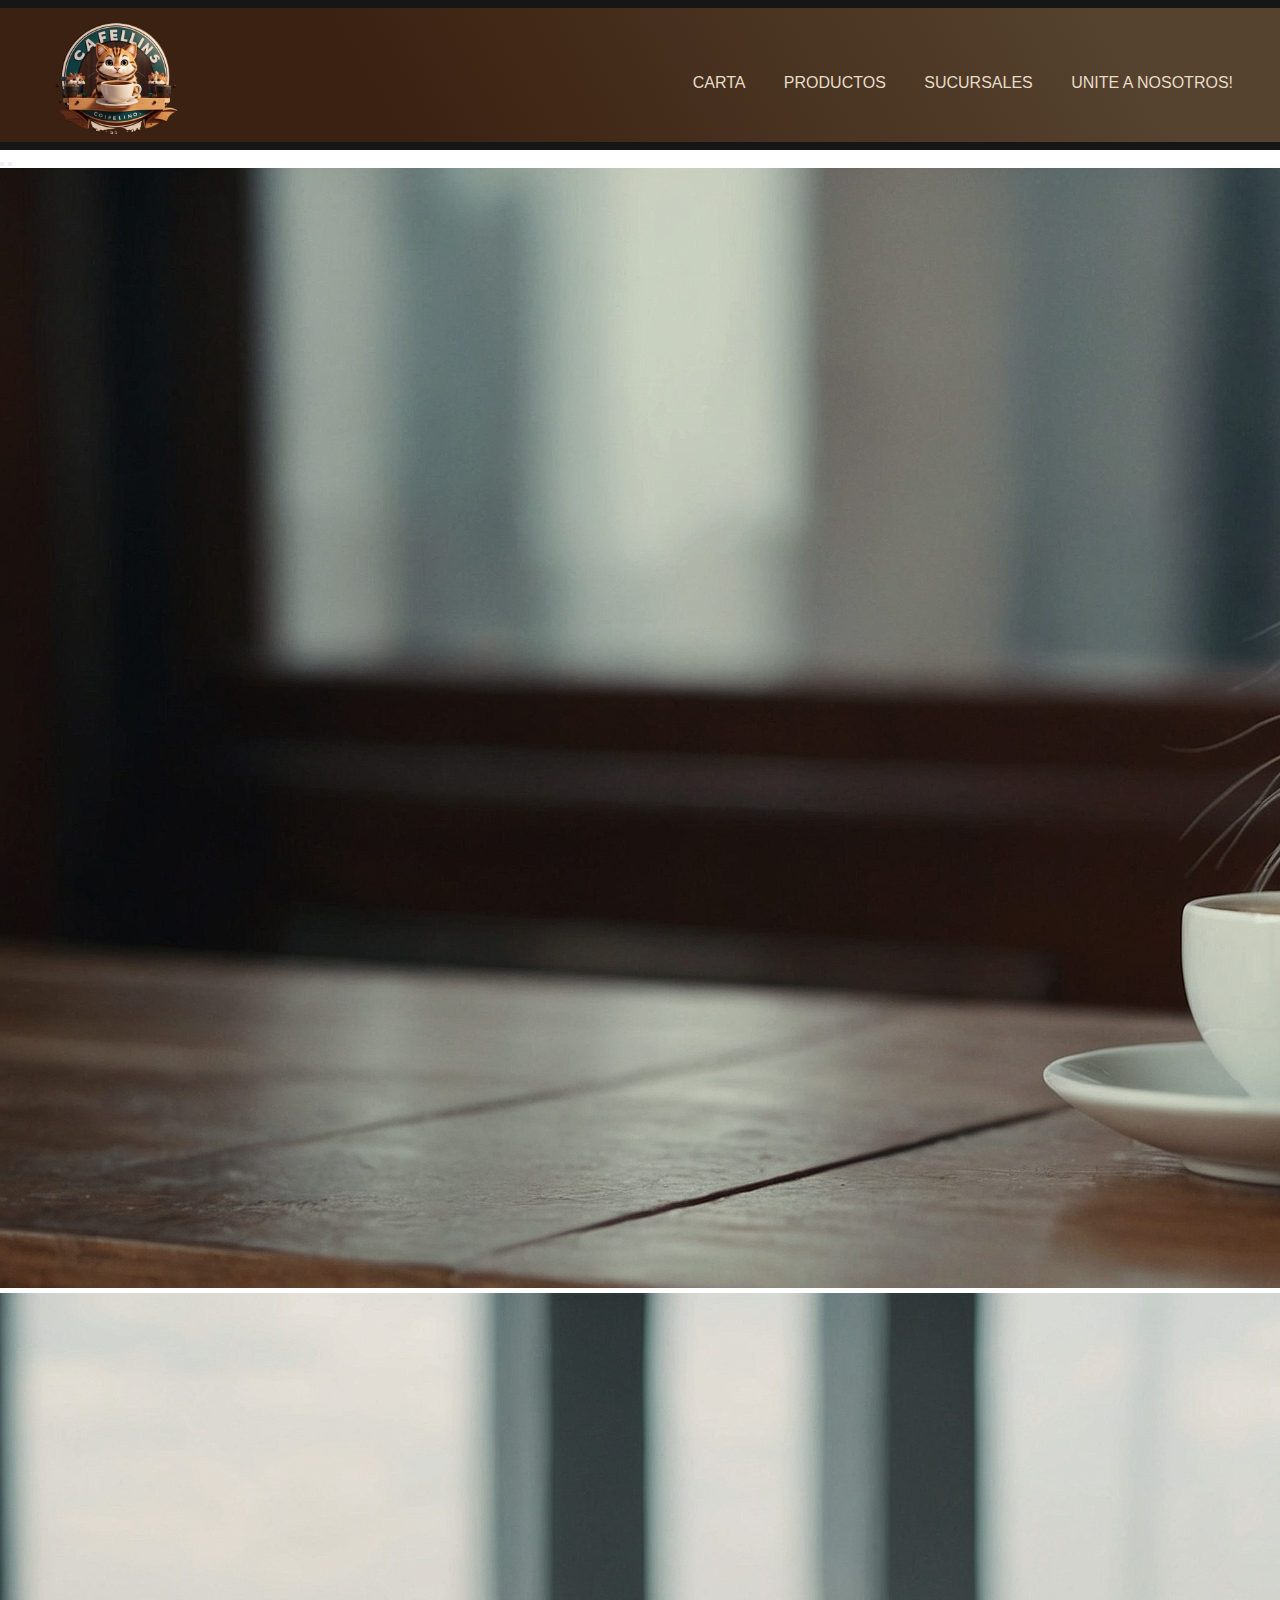
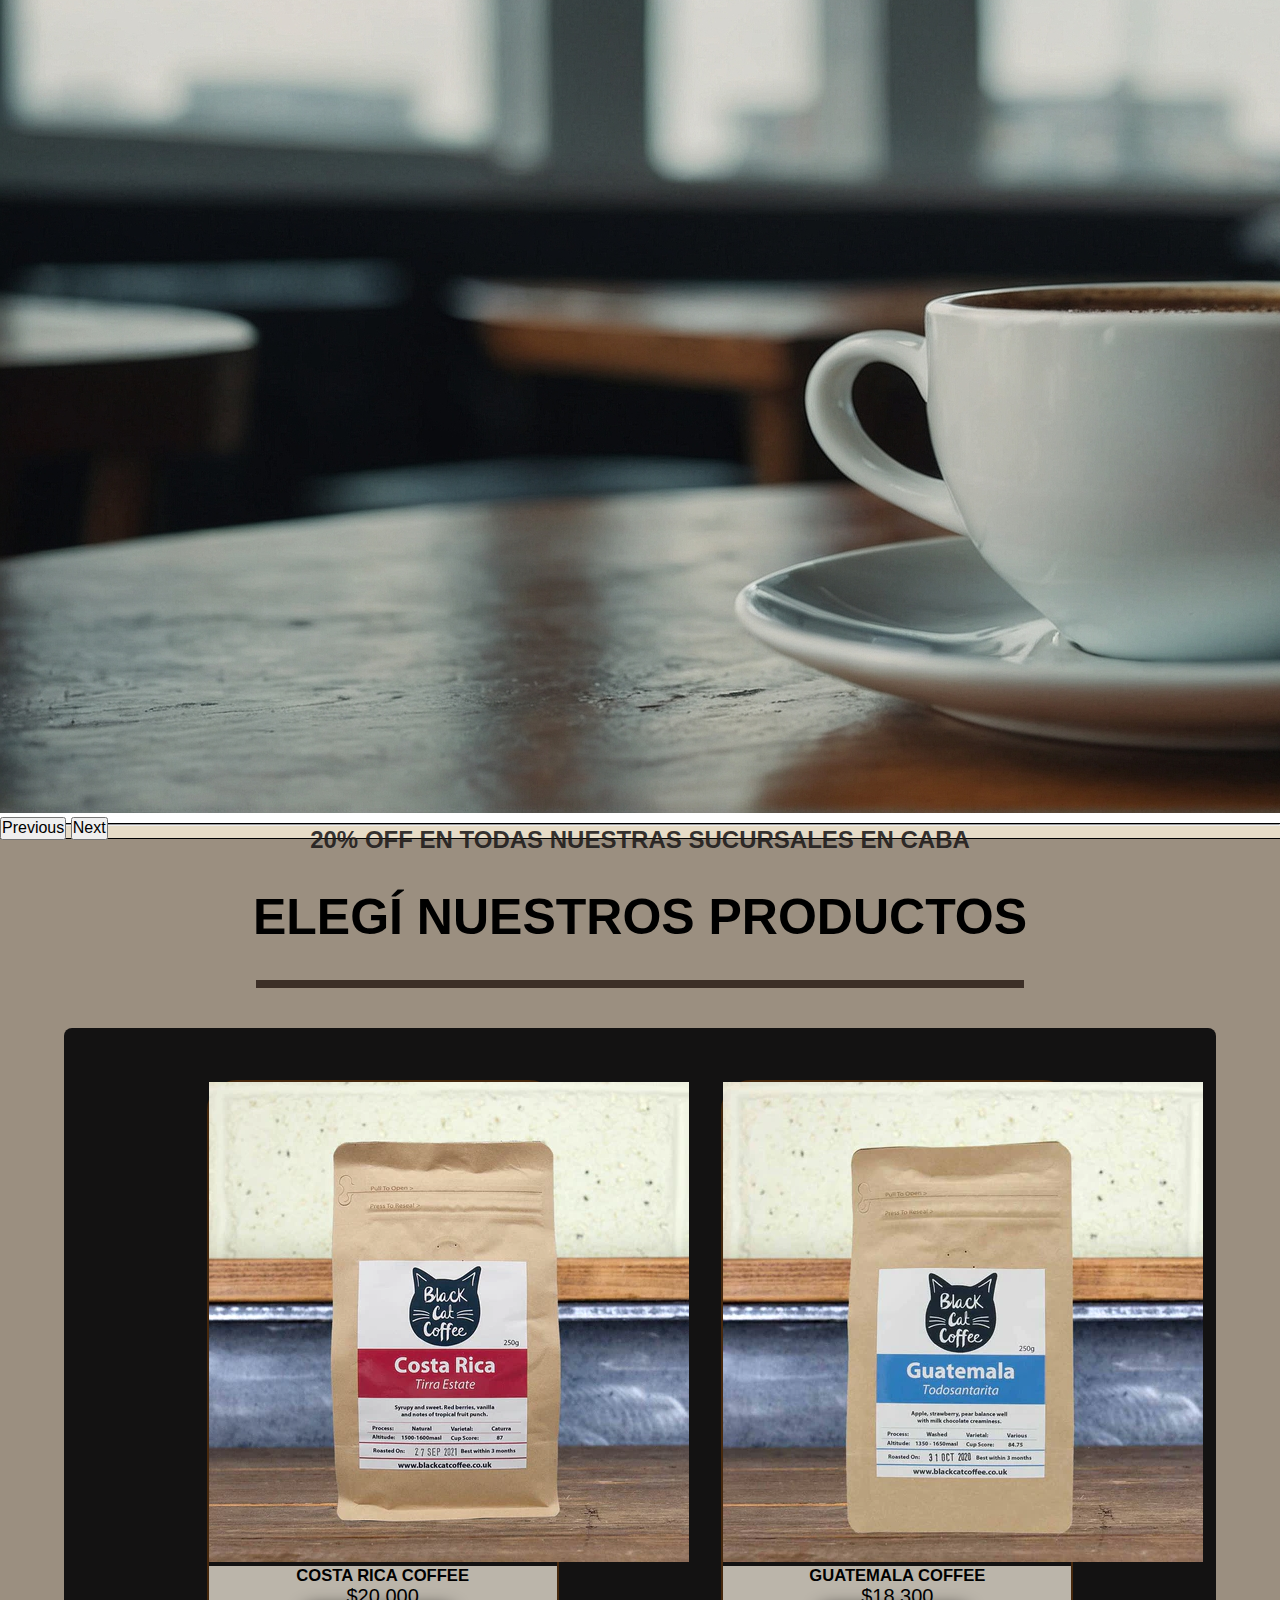
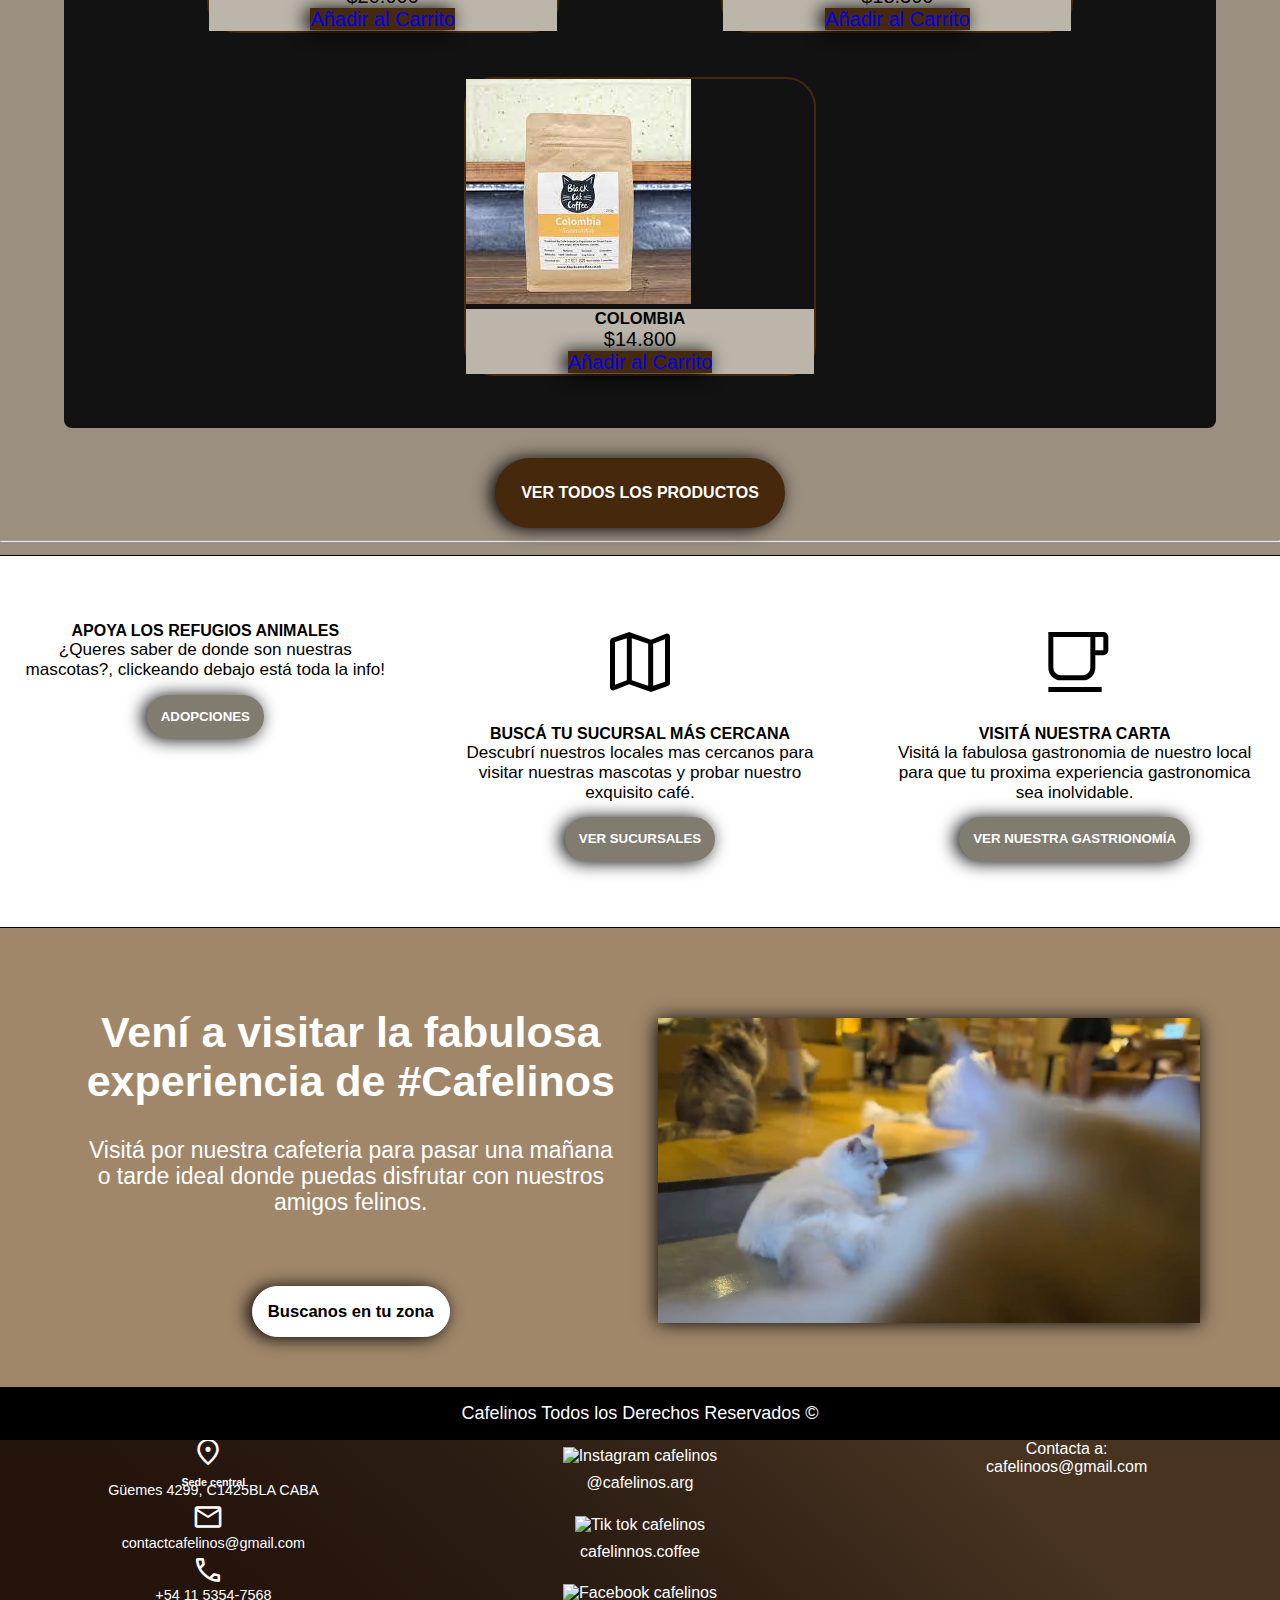
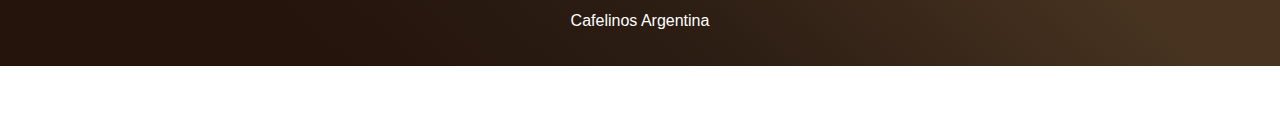
==== commit f2fa6015: "Entrega final con cambios de SEO y mas cosas" ====
--- a/index.html
+++ b/index.html
@@ -1,5 +1,5 @@
 <!DOCTYPE html>
-<html lang="en">
+<html lang="es">
 <head>
     <meta charset="UTF-8">
     <meta name="viewport" content="width=device-width, initial-scale=1.0">
@@ -7,27 +7,75 @@
     <link rel="preconnect" href="https://fonts.googleapis.com">
     <link rel="preconnect" href="https://fonts.gstatic.com" crossorigin>
     <link href="https://fonts.googleapis.com/css2?family=Montserrat+Alternates:wght@300&display=swap" rel="stylesheet">
-    <link rel="stylesheet" href="https://fonts.googleapis.com/css2?family=Material+Symbols+Outlined:opsz,wght,FILL,GRAD@24,400,0,0" />
+    <link rel="stylesheet" href="https://fonts.googleapis.com/css2?family=Material+Symbols+Outlined:opsz,wght,FILL,GRAD@24,400,0,0"/>
     <script src="https://kit.fontawesome.com/2bb7b51ac7.js" crossorigin="anonymous"></script>
-    <link rel="shortcut icon" href="img/9800_3_09.png" />
+    <link rel="shortcut icon" href="img/9800_3_09.png" alt="Logo de la pagina cafelinos" />
     <!-- NORMALIZE -->
     <link rel="stylesheet" href="./css/normalize.css">
     <!-- CSS -->
     <link rel="stylesheet" href="./css/styles.css">
     <title>Cafelinos</title>
+
+    <!-- SEO -->
+
+    <meta name="keywords" content="Cafe, Gatos, Cafetería, Mascotas, Café y mascotas, Cat Coffee, Cats, Coffee, Pets, Kitty, Cats and coffee, Coffee shop, Gatos y Cafe, Único, Lugar, Degustación, Relajante, Encanto">
+
+    <meta name="description" content="Descubre nuestra cafetería con encanto, donde el café se mezcla con la compañía felina. ¡Ambiente relajante rodeado de gatos! ¡Visítanos y vive una experiencia única!">
+
+    <meta name="telephone" content="+51111234-5678">
+
+    <meta name="author" content="Lucas Martin Stachursky">
+
+    <meta name="lenguage" content="Spanish">
+
+    <meta name="geo.placename" content="Argentina">
+
+    <!-- FIN SEO -->
+
 </head>
 <body>
     
-    <!-- Header -->
-
-      <header>
+    <!-- Header desktop -->
+
+      <header class="header-desktop">
+        <nav class="header-desktop__nav">
+          <div class="header-desktop__div">
+            <a class="header-desktop__a" href="index.html">
+              <img 
+              class="header-desktop__img"
+              src="./img/9800_3_09.png" 
+              alt="Logo de la página cafelinos en el encabezado">
+            </a>
+          </div>
+          <ul class="header-desktop__ul">
+            <li class="header-desktop__li">
+              <a href="./pages/carta.html">Carta</a>
+            </li>
+            <li class="header-desktop__li">
+              <a href="./pages/productos.html">Productos</a>
+            </li>
+            <li class="header-desktop__li">
+              <a href="./pages/sucursales.html">Sucursales</a>
+            </li>
+            <li class="header-desktop__li">
+              <a href="./pages/unite-a-nosotros.html">Unite a nosotros!</a>
+            </li>
+          </ul>
+        </nav>
+      </header>
+
+    <!-- Fin header desktop -->
+
+    <!-- Header tablet & mobile -->
+
+      <header class="header-responsive">
         <nav class="navbar navbar-dark bg-dark fixed-top">
           <div class="container-fluid">
             <a class="navbar-brand" href="index.html">
               <img 
               class="nav-container__img"
               src="./img/9800_3_09.png" 
-              alt="Logo pagina">
+              alt="Logo de la página cafelinos en el encabezado">
             </a>
             <button class="navbar-toggler" type="button" data-bs-toggle="offcanvas" data-bs-target="#offcanvasDarkNavbar" aria-controls="offcanvasDarkNavbar" aria-label="Toggle navigation">
               <span class="navbar-toggler-icon"></span>
@@ -54,19 +102,21 @@
                   <li class="nav-item">
                     <a class="nav-link" href="./pages/unite-a-nosotros.html">Unite a nosotros!</a>
                   </li>
+                </ul>
               </div>
             </div>
           </div>
         </nav>
       </header>
 
-    <!-- Fin header -->
+    <!-- Fin header tablet & mobile -->
 
     <!-- Main -->
 
       <main class="main-index">
 
         <!-- Carrousel -->
+        
         <hr class="hr-carrousel">
         <div class="container-carrousel">
           <div id="carouselExampleIndicators" class="carousel slide">
@@ -76,10 +126,10 @@
             </div>
             <div class="carousel-inner">
               <div class="carousel-item active">
-                <img src="img/aysegul-alp-Hn_9mra19R8-unsplash.jpg" class="d-block w-100" alt="Foto gato 1">
+                <img src="img/aysegul-alp-Hn_9mra19R8-unsplash.jpg" class="d-block w-100" alt="Foto de un gato frente a un café">
               </div>
               <div class="carousel-item">
-                <img src="img/reba-spike-xxIyFBpcDuk-unsplash.jpg" class="d-block w-100" alt="Foto gato 3">
+                <img src="img/reba-spike-xxIyFBpcDuk-unsplash.jpg" class="d-block w-100" alt="Otra foto de un gato frente un café">
               </div>
             </div>
             <button class="carousel-control-prev" type="button" data-bs-target="#carouselExampleIndicators" data-bs-slide="prev">
@@ -97,7 +147,7 @@
         <!-- Fin Carrousel -->
         <div class="separador">
           <hr>
-          <h3 class="separador__h3">20% OFF EN TODAS NUESTRAS SUCURSALES DE CABA</h3>
+          <h3 class="separador__h3">20% off en todas nuestras sucursales en caba</h3>
           <hr>
         </div>
 
@@ -111,10 +161,10 @@
 
         <div class="contenedor-cards">
           <!-- Card 1 -->
-          <div class="card" style="width: 18rem;">
-            <img src="img/producto-1.jpeg" class="card-img-top" alt="Producto 1">
+          <div class="card">
+            <img src="img/producto-1.jpeg" class="card-img-top" alt="Producto 1: Café costa rica, precio 20.000 pesos">
             <div class="card-body">
-              <h5 class="card-title">COSTA RICA COFFEE</h5>
+              <h5 class="card-title">Costa rica coffee</h5>
               <p class="card-text">$20.000</p>
               <a href="./pages/productos.html" class="btn btn-primary">Añadir al Carrito</a>
             </div>
@@ -122,10 +172,10 @@
           <!-- Fin card 1 -->
 
           <!-- Card 2 -->
-          <div class="card" style="width: 18rem;">
-            <img src="img/producto-2.jpeg" class="card-img-top" alt="Producto 2">
+          <div class="card">
+            <img src="img/producto-2.jpeg" class="card-img-top" alt="Producto 2: Café guatemala, precio 18.300 pesos">
             <div class="card-body">
-              <h5 class="card-title">GUATEMALA BLACK COFFEE</h5>
+              <h5 class="card-title">Guatemala coffee</h5>
               <p class="card-text">$18.300</p>
               <a href="./pages/productos.html" class="btn btn-primary">Añadir al Carrito</a>
             </div>
@@ -133,10 +183,10 @@
           <!-- Fin card 2 -->
 
           <!-- Card 3 -->
-          <div class="card" style="width: 18rem;">
-            <img src="img/producto-3.jpeg" class="card-img-top" alt="Producto 3">
+          <div class="card">
+            <img src="img/producto-3.jpeg" class="card-img-top" alt="Producto 3: Café colombia, precio 14.800">
             <div class="card-body">
-              <h5 class="card-title">COLOMBIA</h5>
+              <h5 class="card-title">Colombia</h5>
               <p class="card-text">$14.800</p>
               <a href="./pages/productos.html" class="btn btn-primary">Añadir al Carrito</a>
             </div>
@@ -146,11 +196,14 @@
         <!-- Fin card products  -->
 
           <div class="div-container__productos">
-            <a class="div-container__productos__a" href="pages/productos.html">
+     
               <button class="div-container__productos__btn">
-                VER TODOS LOS PRODUCTOS
+                <a class="div-container__productos__a" href="pages/productos.html">
+                  <h4>
+                  Ver todos los productos
+                  </h4>
+                </a>
               </button>
-            </a>
           </div>
          <!-- Fin card products -->
          
@@ -165,14 +218,16 @@
             <section class="container-recomendation__section">
               <i class="fa-solid fa-cat"></i>
               <h4 class="container-recomendation__h4">
-                APOYA LOS REFUGIOS ANIMALES
+                Apoya los refugios animales
               </h4>
               <p class="container-recomendation__p">
-                ¿Queres saber de donde son nuestras mascotas?, clickeando debajo esta toda la info!
+                ¿Queres saber de donde son nuestras mascotas?, clickeando debajo está toda la info!
               </p>
               <a href="#">
               <button class="container-recomendation__btn">
-                ADOPCIONES
+                <h5>
+                Adopciones
+                </h5>
               </button>
               </a>
             </section>
@@ -186,14 +241,16 @@
                 map
               </span>
               <h4 class="container-recomendation__h4">
-                BUSCA TU SUCURSAL MAS CERCANA
+                Buscá tu sucursal más cercana
               </h4>
               <p class="container-recomendation__p">
                 Descubrí nuestros locales mas cercanos para visitar nuestras mascotas y probar nuestro exquisito café.
               </p>
               <a href="./pages/sucursales.html">
               <button class="container-recomendation__btn">
-                VER SUCURSALES
+                <h5>
+                Ver sucursales
+                </h5>
               </button>
               </a>
             </section>
@@ -207,14 +264,16 @@
                 local_cafe
               </span>
               <h4 class="container-recomendation__h4">
-                VISITA NUESTRA CARTA
+                Visitá nuestra carta
               </h4>
               <p class="container-recomendation__p">
                 Visitá la fabulosa gastronomia de nuestro local para que tu proxima experiencia gastronomica sea inolvidable.
               </p>
               <a href="./pages/carta.html">
               <button class="container-recomendation__btn">
-                VER NUESTRA GASTRONOMIA
+                <h5>
+                Ver nuestra gastrionomía
+                </h5>
               </button>
               </a>
             </section>
@@ -242,7 +301,9 @@
 
               <a class="container-video-cafe__a" href="./pages/sucursales.html">
                 <button class="container-video-cafe__btn">
+                  <h5>
                   Buscanos en tu zona
+                  </h5>
                 </button>
               </a>
             </div>
@@ -338,7 +399,7 @@
 
               <!-- Instagram  -->
               <div class="footer-container__redes">
-                <a class="footer-container__a" href="https://www.instagram.com/luucaas.st/">
+                <a class="footer-container__a" href="https://www.instagram.com/luucaas.st/" target="_blank">
                   <img 
                   class="footer-container__redes__img"
                   alt="Instagram cafelinos"
--- a/css/styles.css
+++ b/css/styles.css
@@ -8,18 +8,17 @@
   font-family: "Montserrat", sans-serif;
 }
 
-#fondo-cards .contenedor-cards .card .card-body a {
+#fondo-cards a {
   background-color: rgb(70, 40, 13);
   border: rgb(70, 40, 13);
   transition: transform 0.6s;
 }
-#fondo-cards .contenedor-cards .card .card-body a:hover {
+#fondo-cards a:hover {
   background-color: rgb(87, 50, 28);
   transform: scale(1.11);
 }
 
 .div-container__productos button {
-  color: rgb(255, 255, 255);
   background: rgb(70, 40, 13);
   border: 2px solid rgb(70, 40, 13);
   border-radius: 200px;
@@ -92,755 +91,6 @@
 }
 
 /* Fin todo el codigo */
-.container-fluid, .offcanvas-body, .offcanvas-header {
-  background: #3b2111;
-  background: linear-gradient(59deg, rgb(59, 33, 17) 30%, rgb(85, 66, 47) 87%);
-}
-.container-fluid .offcanvas-header, .offcanvas-body .offcanvas-header, .offcanvas-header .offcanvas-header {
-  background-color: #2b2928;
-  background: linear-gradient(354deg, rgb(43, 41, 40) 38%, rgb(18, 17, 17) 87%);
-  border-bottom: 2px solid black;
-}
-
-.nav-link {
-  font-size: 16px;
-  padding: 20px 0 20px 30px;
-  color: rgb(231, 220, 199);
-  transition: transform 0.4s;
-}
-.nav-link:hover {
-  transform: scale(1.15);
-}
-
-.nav-container__img {
-  width: 113px;
-}
-
-@media only screen and (max-width: 600px) {
-  /* Header */
-  .nav-container__img {
-    width: 80px;
-  }
-  /* Fin header */
-}
-@media only screen and (max-width: 1000px) {
-  /* Header */
-  .nav-container__img {
-    width: 80px;
-  }
-  /* Fin header */
-}
-/* MAIN INDEX */
-/* Carrousel */
-.hr-carrousel {
-  display: none;
-}
-.hr-carrousel img {
-  height: 50%;
-  margin-top: -50px;
-}
-
-/* Fin carrousel */
-/* separador */
-.separador {
-  margin-top: -17px;
-  background-color: #e7dcc7;
-  border: 1px solid rgb(0, 0, 0);
-}
-.separador h3 {
-  color: rgba(29, 26, 26, 0.897);
-  justify-content: center;
-  align-items: center;
-  text-align: center;
-  font-weight: 700;
-  font-size: 1.5rem;
-}
-
-/* fin separador */
-/* CARD PRODUCTOS */
-#fondo-cards {
-  background-color: #9b8f80;
-  margin-top: -17px;
-  margin-bottom: -16px;
-  border: 1px solid rgb(0, 0, 0);
-}
-#fondo-cards h1 {
-  color: rgb(0, 0, 0);
-  text-align: center;
-  font-size: 50px;
-  padding-top: 16px;
-}
-#fondo-cards .hr-titulo {
-  position: relative;
-  width: 60%;
-  margin: auto;
-  background: #3c2f27;
-  height: 8px;
-  border: none;
-  opacity: 1;
-}
-#fondo-cards .contenedor-cards {
-  display: flex;
-  flex-wrap: wrap;
-  justify-content: space-evenly;
-  padding: 30px 0;
-  background-color: #131212;
-  width: 90%;
-  margin: auto;
-  margin-top: 40px;
-  border-radius: 8px;
-}
-#fondo-cards .contenedor-cards .card {
-  margin: 22px 20px;
-  border: 2px solid #46280d;
-  border-radius: 30px;
-}
-#fondo-cards .contenedor-cards .card .card-body {
-  text-align: center;
-  font-size: 20px;
-  background: rgb(187, 181, 170);
-}
-.div-container__productos {
-  display: block;
-  text-align: center;
-  margin-top: 30px;
-}
-/* Fin cards productos */
-/* Recomendaciones clientes */
-.contenedor-grid {
-  display: grid;
-  grid-template-columns: repeat(3, 1fr);
-  column-gap: 4rem;
-  justify-content: center;
-  margin: 80px 20px;
-}
-.contenedor-grid section {
-  text-align: center;
-}
-.contenedor-grid section .fa-solid, .contenedor-grid section .fa-cat {
-  font-size: 70px;
-  padding-bottom: 34px;
-}
-.contenedor-grid section .material-symbols-outlined {
-  font-size: 80px;
-  padding: 0 0 23px 0;
-}
-.contenedor-grid section h4 {
-  font-weight: 700;
-}
-.contenedor-grid section p {
-  font-weight: 400;
-  font-size: 1.07rem;
-}
-/* Fin recomendaciones clientes */
-/* Video del café */
-.container-video-cafe {
-  display: grid;
-  grid-template-columns: repeat(2, 1fr);
-  column-gap: 2.3rem;
-  background-color: #a0876a;
-  margin: -16px 0 -16px;
-  padding: 80px;
-  border: 1px solid rgb(0, 0, 0);
-  align-items: center;
-}
-.container-video-cafe div {
-  color: rgb(255, 255, 255);
-}
-.container-video-cafe div section h2 {
-  font-size: 43px;
-  text-align: center;
-}
-.container-video-cafe div section p {
-  font-size: 23px;
-  text-align: center;
-  padding-top: 30px;
-}
-.container-video-cafe div a {
-  text-decoration: none;
-}
-.container-video-cafe video {
-  box-shadow: -1px 1px 18px 0 #000;
-  width: 100%;
-}
-
-.div-container__productos__btn, .btn, .btn-primary, .container-recomendation__btn, .container-video-cafe__btn {
-  box-shadow: -4px 1px 18px 0 #000;
-}
-
-/* Fin video del café */
-/* FIN MAIN INDEX */
-@media only screen and (max-width: 600px) {
-  /* Main INDEX */
-  .main-index {
-    margin-top: 105px;
-  }
-  .main-index #carouselExampleIndicators {
-    width: 100%;
-  }
-  .main-index .contenedor-grid {
-    display: flex;
-    flex-wrap: wrap;
-  }
-  .main-index .contenedor-grid section {
-    margin: 25px 0 25px 0;
-  }
-  .main-index .contenedor-grid section p {
-    padding-top: 10px;
-  }
-  .main-index .contenedor-grid section a {
-    display: block;
-    text-align: center;
-  }
-  .main-index .container-video-cafe {
-    display: flex;
-    flex-wrap: wrap;
-    row-gap: 3rem;
-    padding: 50px;
-  }
-  /* Fin main INDEX */
-}
-@media only screen and (max-width: 300px) {
-  /* Main INDEX*/
-  h1 {
-    font-size: 2.1rem;
-  }
-  .container-video-cafe div {
-    width: 100%;
-  }
-  .container-video-cafe div section h2 {
-    font-size: 2rem;
-  }
-  .container-video-cafe div section p {
-    font-size: 0.9rem;
-  }
-  .container-video-cafe div button {
-    font-size: 1.1rem;
-  }
-  /* Fin main INDEX*/
-}
-@media only screen and (max-width: 1000px) {
-  /* Main INDEX */
-  .container-video-cafe {
-    display: flex;
-    flex-wrap: wrap;
-    row-gap: 3rem;
-  }
-  .container-video-cafe a {
-    display: block;
-    text-align: center;
-  }
-  .container-video-cafe p {
-    font-size: 27px;
-  }
-  .container-video-cafe button {
-    margin-top: 20px;
-  }
-  /* Fin main INDEX */
-}
-/* MAIN CARTA */
-.main-carta {
-  padding-top: 13%;
-  background-color: #2b2928;
-  background: linear-gradient(354deg, rgb(43, 41, 40) 38%, rgb(18, 17, 17) 87%);
-}
-.main-carta .contenedor-carta__div {
-  display: grid;
-  grid-template-columns: repeat(4, 1fr);
-}
-.main-carta .contenedor-carta__div .contenedor-carta__menu {
-  border-bottom: 1px solid #000;
-  width: 100%;
-  margin-bottom: 20px;
-}
-.main-carta .contenedor-carta__div .contenedor-carta__menu img {
-  width: 100%;
-  transition: transform 0.5s;
-  cursor: pointer;
-}
-.main-carta .contenedor-carta__div .contenedor-carta__menu img:hover {
-  transform: scale(1.11);
-  transform: rotate(20deg);
-}
-.main-carta .contenedor-carta__div .contenedor-carta__menu h4 {
-  text-align: center;
-  font-size: 2rem;
-  padding-top: 20px;
-  text-transform: uppercase;
-  color: #fff;
-}
-
-.footer-carta {
-  margin-top: -21px;
-}
-
-/* FIN MAIN CARTA */
-@media only screen and (max-width: 600px) {
-  /* Main Carta  */
-  .main-carta {
-    margin-top: 15% !important;
-  }
-  .main-carta .contenedor-carta__div {
-    display: flex !important;
-    flex-wrap: wrap;
-  }
-  .main-carta .contenedor-carta__div .contenedor-carta__menu {
-    width: 100%;
-    margin-bottom: 20px;
-  }
-  .main-carta .contenedor-carta__div .contenedor-carta__menu img {
-    width: 100%;
-  }
-  .main-carta .contenedor-carta__div .contenedor-carta__menu h4 {
-    text-align: center;
-    font-size: 2rem;
-    padding-top: 20px;
-    text-transform: uppercase;
-    color: #fff;
-  }
-  /* Fin main carta */
-}
-@media only screen and (max-width: 300px) {
-  .main-carta {
-    margin-top: 17% !important;
-  }
-}
-@media only screen and (max-width: 1000px) {
-  /* Main Carta  */
-  .main-carta {
-    margin-top: 3%;
-  }
-  .main-carta .contenedor-carta__div {
-    display: grid;
-    grid-template-columns: repeat(2, 50%);
-  }
-  .main-carta .contenedor-carta__div .contenedor-carta__menu {
-    border-bottom: 1px solid #000;
-    width: 100%;
-    margin-bottom: 20px;
-  }
-  .main-carta .contenedor-carta__div .contenedor-carta__menu:last-child {
-    border-bottom: none;
-  }
-  .main-carta .contenedor-carta__div .contenedor-carta__menu img {
-    width: 100%;
-  }
-  .main-carta .contenedor-carta__div .contenedor-carta__menu h4 {
-    text-align: center;
-    font-size: 2rem;
-    padding-top: 20px;
-    text-transform: uppercase;
-    color: #fff;
-  }
-  /* Fin main carta */
-}
-/* MAIN PRODUCTOS  */
-.main-productos {
-  display: grid;
-  grid-template-columns: 1.5fr 1.5fr;
-  padding-top: 13.5%;
-  background-color: #55371d;
-  background: linear-gradient(254deg, rgb(85, 55, 29) 14%, rgb(113, 83, 59) 47%, rgb(207, 165, 123) 92%);
-}
-.main-productos #container-grande-productos {
-  display: flex;
-  flex-wrap: wrap;
-  justify-content: space-around;
-  align-items: center;
-  grid-area: productos;
-  margin-bottom: 10px;
-}
-.main-productos #container-grande-productos .container-card-productos {
-  padding: 20px;
-  margin: 2px 0;
-  margin-bottom: -1px;
-  width: 24%;
-  box-sizing: border-box;
-}
-.main-productos #container-grande-productos .container-card-productos img {
-  width: 100%;
-  border: 2px solid #000000;
-  box-shadow: 0px 0px 4px #000;
-}
-.main-productos #container-grande-productos .container-card-productos section {
-  width: 100%;
-  margin: 20px 0;
-  text-align: center;
-}
-.main-productos #container-grande-productos .container-card-productos section h3 {
-  color: #fff;
-  padding-bottom: 9px;
-}
-/* FIN MAIN PRODUCTOS  */
-@media only screen and (max-width: 600px) {
-  /* MAIN PRODUCTOS */
-  .main-productos {
-    margin-top: 17.5%;
-  }
-  .main-productos #container-grande-productos {
-    display: block !important;
-  }
-  .main-productos #container-grande-productos .container-card-productos {
-    display: flex;
-    flex-wrap: wrap;
-    padding: 20px;
-    margin: 2px 0;
-    margin-bottom: -1px;
-    width: 100% !important;
-  }
-  .main-productos #container-grande-productos .container-card-productos img {
-    width: 100%;
-    border: 2px solid #000000;
-    box-shadow: 0px 0px 4px #000;
-  }
-  .main-productos #container-grande-productos .container-card-productos section {
-    width: 100%;
-    margin: 20px 0;
-    text-align: center;
-  }
-  .main-productos #container-grande-productos .container-card-productos section h3 {
-    color: #fff;
-    padding-bottom: 9px;
-  }
-  .main-productos #container-grande-productos .container-card-productos section a {
-    width: 50%;
-  }
-  /* FIN MAIN PRODUCTOS  */
-}
-@media only screen and (max-width: 300px) {
-  /* Main Productos */
-  .main-productos {
-    margin-top: 34.5%;
-  }
-  .main-productos .container-card-productos__section a.btn.btn-primary {
-    padding: 13px;
-    width: 60%;
-  }
-  /* Fin main productos */
-}
-@media only screen and (max-width: 1000px) {
-  /* MAIN PRODUCTOS */
-  .main-productos {
-    padding-top: 15.5%;
-  }
-  #container-grande-productos {
-    display: grid;
-    grid-template-columns: repeat(2, 50%);
-  }
-  #container-grande-productos .container-card-productos {
-    padding: 20px;
-    margin: 2px 0;
-    margin-bottom: -1px;
-    width: 50% !important;
-  }
-  #container-grande-productos .container-card-productos img {
-    width: 100%;
-    border: 2px solid #000000;
-    box-shadow: 0px 0px 4px #000;
-  }
-  #container-grande-productos .container-card-productos section {
-    width: 100%;
-    margin: 20px 0;
-    text-align: center;
-  }
-  #container-grande-productos .container-card-productos section h3 {
-    color: #fff;
-    padding-bottom: 9px;
-  }
-  #container-grande-productos .container-card-productos section a {
-    width: 50%;
-  }
-  /* FIN MAIN PRODUCTOS  */
-}
-/* MAIN SUCURSALES */
-.main-sucursales {
-  background-color: #3b2a1b;
-  padding-bottom: 0;
-}
-.main-sucursales .container-imagen-sucursales {
-  background-image: url(../img/jonathan-borba-5G9uIkAXLSc-unsplash.jpg);
-  background-repeat: no-repeat;
-  background-size: cover;
-  background-position: center center;
-  height: 100vh;
-  opacity: 0.4;
-}
-.main-sucursales .container-imagen-sucursales img {
-  display: none;
-}
-.main-sucursales .sucursales-container {
-  display: flex;
-  flex-wrap: wrap;
-  width: 80%;
-  margin: 100px 10% 0;
-  background-color: #111111;
-  color: rgb(255, 255, 255);
-  position: absolute;
-  top: 20%;
-  text-align: center;
-  padding: 20px;
-  border-radius: 40px;
-  opacity: 0.9;
-}
-.main-sucursales .sucursales-container h1 {
-  margin-top: -10px;
-  width: 100%;
-  color: #fff;
-  text-align: center;
-  text-transform: uppercase;
-}
-.main-sucursales .sucursales-container div {
-  width: 100%;
-}
-.main-sucursales .sucursales-container div h2 {
-  font-weight: 700;
-  text-decoration: underline;
-}
-.main-sucursales .sucursales-container div p {
-  width: 100%;
-}
-.main-sucursales .sucursales-container div iframe {
-  width: 100%;
-  height: 210px !important;
-  border-radius: 9px;
-}
-
-/* FIN MAIN SUCURSALES */
-@media only screen and (max-width: 600px) {
-  /* MAIN SUCURSALES */
-  .main-sucursales {
-    padding-bottom: 4%;
-  }
-  .main-sucursales .sucursales-container {
-    display: flex;
-    flex-wrap: wrap;
-    margin: 3px 2% 0;
-  }
-  .main-sucursales .sucursales-container h1 {
-    margin-top: -10px;
-    width: 100%;
-    color: #fff;
-    text-align: center;
-    text-transform: uppercase;
-  }
-  .main-sucursales .sucursales-container div {
-    width: 100%;
-  }
-  .main-sucursales .sucursales-container div h2 {
-    font-weight: 700;
-    text-decoration: underline;
-  }
-  .main-sucursales .sucursales-container div p {
-    width: 100%;
-  }
-  .main-sucursales .sucursales-container div iframe {
-    width: 100%;
-    height: 180px !important;
-    border-radius: 9px;
-  }
-  /* FIN MAIN SUCURSALES */
-}
-@media only screen and (max-width: 300px) {
-  /* Main sucursales */
-  .main-sucursales {
-    padding-bottom: 4%;
-  }
-  .main-sucursales .sucursales-container {
-    display: flex;
-    flex-wrap: wrap;
-    margin: 10px 10% 0;
-  }
-  .main-sucursales .sucursales-container h1 {
-    margin-top: -10px;
-    width: 100%;
-    color: #fff;
-    text-align: center;
-    text-transform: uppercase;
-  }
-  .main-sucursales .sucursales-container div {
-    width: 100%;
-  }
-  .main-sucursales .sucursales-container div h2 {
-    font-weight: 700;
-    text-decoration: underline;
-  }
-  .main-sucursales .sucursales-container div p {
-    width: 100%;
-  }
-  .main-sucursales .sucursales-container div iframe {
-    width: 100%;
-    height: 300px;
-    border-radius: 9px;
-  }
-  /* Fin main sucursales */
-}
-@media only screen and (max-height: 750px) {
-  .footer-sucursales {
-    padding-top: 30vh;
-    background: #473320;
-    background: linear-gradient(222deg, rgb(71, 51, 32) 24%, rgb(45, 30, 20) 53%, rgb(36, 20, 12) 78%);
-  }
-}
-@media only screen and (max-width: 1000px) {
-  /* MAIN SUCURSALES */
-  .main-sucursales {
-    padding-bottom: 4%;
-  }
-  .main-sucursales .sucursales-container {
-    display: flex;
-    flex-wrap: wrap;
-    margin: 30px 10% 0;
-  }
-  .main-sucursales .sucursales-container h1 {
-    margin-top: -10px;
-    width: 100%;
-    color: #fff;
-    text-align: center;
-    text-transform: uppercase;
-  }
-  .main-sucursales .sucursales-container div {
-    width: 100%;
-  }
-  .main-sucursales .sucursales-container div h2 {
-    font-weight: 700;
-    text-decoration: underline;
-  }
-  .main-sucursales .sucursales-container div p {
-    width: 100%;
-  }
-  .main-sucursales .sucursales-container div iframe {
-    width: 100%;
-    height: 300px;
-    border-radius: 9px;
-  }
-  /* FIN MAIN SUCURSALES */
-}
-/* MAIN UNITE A NOSOTROS */
-.main-unite-a-nosotros {
-  display: flex;
-  flex-direction: column;
-  align-items: center;
-  padding: 20px;
-  background-color: #a0876a;
-  background-image: url(../../img/resumen-desenfoque-defocused-restaurante-cafeteria-interior-cafe.jpg);
-  background-repeat: no-repeat;
-  background-size: cover;
-  background-position: center center;
-  height: 100vh;
-}
-.main-unite-a-nosotros form {
-  width: 80%;
-  max-width: 400px;
-  background-color: #472910;
-  padding: 20px;
-  border-radius: 8px;
-  box-shadow: 0 0 10px rgb(0, 0, 0);
-  margin-top: 180px;
-}
-.main-unite-a-nosotros form .form-contenedor__div {
-  margin-bottom: 15px;
-}
-.main-unite-a-nosotros form .form-contenedor__div label {
-  display: block;
-  margin-bottom: 5px;
-  color: #fff;
-}
-.main-unite-a-nosotros form .form-contenedor__div input, .main-unite-a-nosotros form .form-contenedor__div select {
-  width: 100%;
-  padding: 8px;
-  box-sizing: border-box;
-  background-color: #ffffff;
-  border: none;
-  border-radius: 5px;
-}
-.main-unite-a-nosotros form .form-contenedor__div select {
-  margin-top: 5px;
-}
-.main-unite-a-nosotros form .form-contenedor__div-enviar {
-  text-align: center;
-}
-.main-unite-a-nosotros form .form-contenedor__div-enviar input[type=submit] {
-  background-color: #8f6843;
-  color: rgb(255, 255, 255);
-  border: none;
-  padding: 10px;
-  cursor: pointer;
-  width: 70%;
-  border-radius: 7px;
-}
-.main-unite-a-nosotros form .form-contenedor__div-enviar input[type=submit]:hover {
-  background-color: #694829;
-}
-
-.mas-informacion {
-  color: #000;
-  margin-top: 20px;
-  text-align: center;
-  font-size: 25px;
-}
-
-/* FIN MAIN UNITE A NOSOTROS */
-@media only screen and (max-width: 600px) {
-  /* MAIN UNITE A NOSOTROS */
-  .main-unite-a-nosotros {
-    display: flex;
-    flex-direction: column;
-    align-items: center;
-    padding: 20px;
-    background-color: rgb(219, 199, 162);
-  }
-  .main-unite-a-nosotros form {
-    width: 80%;
-    max-width: 400px;
-    padding: 20px;
-    border-radius: 8px;
-    box-shadow: 0 0 10px rgba(0, 0, 0, 0.1);
-    margin-top: 120px;
-  }
-  .mas-informacion {
-    color: #000;
-    margin-top: 20px;
-    text-align: center;
-    font-size: 20px !important;
-  }
-  /* FIN MAIN UNITE A NOSOTROS */
-}
-@media only screen and (max-width: 300px) {
-  /* Main contacto */
-  .mas-informacion {
-    color: #000;
-    font-size: 15px !important;
-    margin-top: 20px;
-    text-align: center;
-  }
-  /* Fin main contacto */
-}
-@media only screen and (max-width: 1000px) {
-  /* MAIN UNITE A NOSOTROS */
-  .main-unite-a-nosotros {
-    display: flex;
-    flex-direction: column;
-    align-items: center;
-    padding: 20px;
-    background-color: rgb(219, 199, 162);
-    height: 100%;
-  }
-  .main-unite-a-nosotros form {
-    width: 80%;
-    max-width: 400px;
-    padding: 20px;
-    border-radius: 8px;
-    box-shadow: 0 0 10px rgba(0, 0, 0, 0.1);
-    margin-top: 120px;
-  }
-  .main-unite-a-nosotros .mas-informacion {
-    color: #000;
-    margin-top: 20px;
-    text-align: center;
-    font-size: 25px;
-  }
-  /* FIN MAIN UNITE A NOSOTROS */
-}
 /* Footer */
 /* Footer grande */
 /* PARA TODO */
@@ -937,7 +187,7 @@
     position: sticky;
     margin: 0;
     top: 40px;
-    margin-bottom: -45px;
+    margin-bottom: 0vh;
   }
   /* Fin footer */
 }
@@ -978,7 +228,7 @@
     flex-direction: column;
     row-gap: 3rem;
     margin-top: -17px;
-    margin-bottom: -45px;
+    margin-bottom: 0vh;
   }
   .footer-container .footer-container__div {
     height: auto;
@@ -996,5 +246,1000 @@
   }
   /* Fin footer */
 }
+.header-desktop .header-desktop__nav {
+  background: #3b2111;
+  background: linear-gradient(59deg, rgb(59, 33, 17) 30%, rgb(85, 66, 47) 87%);
+  width: 100%;
+  height: 150px;
+  border-top: 8px solid rgb(22, 22, 22);
+  border-bottom: 8px solid rgb(22, 22, 22);
+}
+.header-desktop .header-desktop__nav div {
+  display: inline;
+}
+.header-desktop .header-desktop__nav div a {
+  margin-left: 10px;
+}
+.header-desktop .header-desktop__nav div a img {
+  width: 210px;
+}
+.header-desktop .header-desktop__nav ul {
+  height: 13px;
+  margin: 0;
+  float: right;
+  margin-right: 30px;
+}
+.header-desktop .header-desktop__nav ul li {
+  display: inline-block;
+  line-height: 150px;
+  margin: 0 9px;
+}
+.header-desktop .header-desktop__nav ul li a {
+  color: rgb(231, 220, 199);
+  text-decoration: none;
+  text-transform: uppercase;
+  font-size: 16px;
+  padding: 0 8px;
+  transition: all 0.3s;
+}
+.header-desktop .header-desktop__nav ul li a:hover {
+  color: rgb(243, 240, 234);
+  font-size: 17.5px;
+}
+
+.header-responsive {
+  display: none;
+}
+
+@media only screen and (max-width: 600px) {
+  /* Header */
+  .header-desktop {
+    display: none;
+  }
+  .header-responsive {
+    display: block;
+  }
+  .header-responsive .container-fluid, .header-responsive .offcanvas-body, .header-responsive .offcanvas-header {
+    background: #3b2111;
+    background: linear-gradient(59deg, rgb(59, 33, 17) 30%, rgb(85, 66, 47) 87%);
+  }
+  .header-responsive .container-fluid .offcanvas-header, .header-responsive .offcanvas-body .offcanvas-header, .header-responsive .offcanvas-header .offcanvas-header {
+    background: linear-gradient(120deg, rgb(59, 33, 17) 0%, rgb(85, 66, 47) 87%);
+  }
+  .header-responsive .nav-link {
+    text-transform: uppercase;
+    font-size: 16px;
+    padding: 20px 0 20px 30px;
+    color: rgb(231, 220, 199);
+    transition: transform 0.4s;
+  }
+  .header-responsive .nav-link:hover {
+    transform: scale(1.15);
+  }
+  .header-responsive .nav-container__img {
+    width: 120px;
+  }
+  /* Fin header */
+}
+@media only screen and (max-width: 1000px) {
+  /* Header */
+  .header-desktop {
+    display: none;
+  }
+  .header-responsive {
+    display: block;
+  }
+  .header-responsive .container-fluid, .header-responsive .offcanvas-body, .header-responsive .offcanvas-header {
+    background: #3b2111;
+    background: linear-gradient(59deg, rgb(59, 33, 17) 30%, rgb(85, 66, 47) 87%);
+  }
+  .header-responsive .container-fluid .offcanvas-header, .header-responsive .offcanvas-body .offcanvas-header, .header-responsive .offcanvas-header .offcanvas-header {
+    background: linear-gradient(120deg, rgb(59, 33, 17) 0%, rgb(85, 66, 47) 87%);
+  }
+  .header-responsive .nav-link {
+    text-transform: uppercase;
+    font-size: 16px;
+    padding: 20px 0 20px 30px;
+    color: rgb(231, 220, 199);
+    transition: transform 0.4s;
+  }
+  .header-responsive .nav-link:hover {
+    transform: scale(1.15);
+  }
+  .header-responsive .nav-container__img {
+    width: 130px;
+  }
+  /* Fin header */
+}
+/* MAIN CARTA */
+.main-carta {
+  padding-top: 20px;
+  background-color: #2b2928;
+  background: linear-gradient(354deg, rgb(43, 41, 40) 38%, rgb(18, 17, 17) 87%);
+}
+.main-carta .contenedor-carta__div {
+  display: grid;
+  grid-template-columns: repeat(4, 1fr);
+}
+.main-carta .contenedor-carta__div .contenedor-carta__menu {
+  border-bottom: 1px solid #000;
+  width: 100%;
+  margin-bottom: 20px;
+}
+.main-carta .contenedor-carta__div .contenedor-carta__menu img {
+  width: 100%;
+  transition: transform 0.5s;
+  cursor: pointer;
+}
+.main-carta .contenedor-carta__div .contenedor-carta__menu img:hover {
+  transform: scale(1.11);
+  transform: rotate(20deg);
+}
+.main-carta .contenedor-carta__div .contenedor-carta__menu h4 {
+  text-align: center;
+  font-size: 2rem;
+  padding-top: 20px;
+  text-transform: uppercase;
+  color: #fff;
+}
+
+.footer-carta {
+  margin-top: -21px;
+}
+
+/* FIN MAIN CARTA */
+@media only screen and (max-width: 600px) {
+  /* Main Carta  */
+  .main-carta .contenedor-carta__div {
+    display: flex !important;
+    flex-wrap: wrap;
+  }
+  .main-carta .contenedor-carta__div .contenedor-carta__menu {
+    width: 100%;
+    margin-bottom: 20px;
+  }
+  .main-carta .contenedor-carta__div .contenedor-carta__menu img {
+    width: 100%;
+    transition: none;
+  }
+  .main-carta .contenedor-carta__div .contenedor-carta__menu img:hover {
+    transform: none;
+  }
+  .main-carta .contenedor-carta__div .contenedor-carta__menu h4 {
+    text-align: center;
+    font-size: 2rem;
+    padding-top: 20px;
+    text-transform: uppercase;
+    color: #fff;
+  }
+  /* Fin main carta */
+}
+@media only screen and (max-width: 300px) {
+  .main-carta .contenedor-carta .contenedor-carta__menu div h4 {
+    font-size: 1.5rem;
+  }
+}
+@media only screen and (max-width: 1000px) {
+  /* Main Carta  */
+  .main-carta {
+    margin-top: 110px;
+  }
+  .main-carta .contenedor-carta__div {
+    display: grid;
+    grid-template-columns: repeat(2, 50%);
+  }
+  .main-carta .contenedor-carta__div .contenedor-carta__menu {
+    border-bottom: 1px solid #000;
+    width: 100%;
+    margin-bottom: 20px;
+  }
+  .main-carta .contenedor-carta__div .contenedor-carta__menu:last-child {
+    border-bottom: none;
+  }
+  .main-carta .contenedor-carta__div .contenedor-carta__menu img {
+    width: 100%;
+    transition: none;
+  }
+  .main-carta .contenedor-carta__div .contenedor-carta__menu img:hover {
+    transform: none;
+  }
+  .main-carta .contenedor-carta__div .contenedor-carta__menu h4 {
+    text-align: center;
+    font-size: 2rem;
+    padding-top: 20px;
+    text-transform: uppercase;
+    color: #fff;
+  }
+  /* Fin main carta */
+}
+/* MAIN INDEX */
+/* Carrousel */
+.hr-carrousel {
+  display: none;
+}
+.hr-carrousel img {
+  height: 100%;
+}
+
+/* Fin carrousel */
+/* separador */
+.separador {
+  margin-top: -17px;
+  background-color: #e7dcc7;
+  border-top: 1px solid rgb(0, 0, 0);
+}
+.separador h3 {
+  text-transform: uppercase;
+  color: rgba(29, 26, 26, 0.897);
+  justify-content: center;
+  align-items: center;
+  text-align: center;
+  font-weight: 700;
+  font-size: 1.5rem;
+}
+
+/* fin separador */
+/* CARD PRODUCTOS */
+#fondo-cards {
+  background-color: #9b8f80;
+  margin-top: -17px;
+  margin-bottom: -16px;
+  border-bottom: 1px solid rgb(0, 0, 0);
+  border-top: 1px solid rgb(0, 0, 0);
+}
+#fondo-cards h1 {
+  text-transform: uppercase;
+  color: rgb(0, 0, 0);
+  text-align: center;
+  font-size: 50px;
+  padding-top: 16px;
+}
+#fondo-cards .hr-titulo {
+  position: relative;
+  width: 60%;
+  margin: auto;
+  background: #3c2f27;
+  height: 8px;
+  border: none;
+  opacity: 1;
+}
+#fondo-cards .contenedor-cards {
+  display: flex;
+  flex-wrap: wrap;
+  justify-content: space-evenly;
+  padding: 30px 0;
+  background-color: #131212;
+  width: 90%;
+  margin: auto;
+  margin-top: 40px;
+  border-radius: 8px;
+}
+#fondo-cards .contenedor-cards .card {
+  width: 22rem;
+  margin: 22px 20px;
+  border: 2px solid #46280d;
+  border-radius: 30px;
+}
+#fondo-cards .contenedor-cards .card .card-body {
+  text-align: center;
+  font-size: 20px;
+  background: rgb(187, 181, 170);
+}
+#fondo-cards .contenedor-cards .card .card-body .card-title {
+  text-transform: uppercase;
+}
+.div-container__productos {
+  display: block;
+  text-align: center;
+  margin-top: 30px;
+}
+.div-container__productos button a {
+  text-decoration: none;
+  color: #fff;
+}
+.div-container__productos button a h4 {
+  text-transform: uppercase;
+}
+
+/* Fin cards productos */
+/* Recomendaciones clientes */
+.contenedor-grid {
+  display: grid;
+  grid-template-columns: repeat(3, 1fr);
+  column-gap: 4rem;
+  justify-content: center;
+  margin: 80px 20px;
+}
+.contenedor-grid section {
+  text-align: center;
+}
+.contenedor-grid section .fa-solid, .contenedor-grid section .fa-cat {
+  font-size: 70px;
+  padding-bottom: 34px;
+}
+.contenedor-grid section .material-symbols-outlined {
+  font-size: 80px;
+  padding: 0 0 23px 0;
+}
+.contenedor-grid section h4 {
+  text-transform: uppercase;
+  font-weight: 700;
+}
+.contenedor-grid section p {
+  font-weight: 400;
+  font-size: 1.07rem;
+}
+.contenedor-grid section button {
+  box-sizing: border-box;
+}
+.contenedor-grid section button h5 {
+  text-transform: uppercase;
+}
+
+/* Fin recomendaciones clientes */
+/* Video del café */
+.container-video-cafe {
+  display: grid;
+  grid-template-columns: repeat(2, 1fr);
+  column-gap: 2.3rem;
+  background-color: #a0876a;
+  margin: -16px 0 -16px;
+  padding: 80px;
+  border-top: 1px solid rgb(0, 0, 0);
+  border-bottom: 1px solid rgb(0, 0, 0);
+  align-items: center;
+}
+.container-video-cafe div {
+  color: rgb(255, 255, 255);
+}
+.container-video-cafe div section h2 {
+  font-size: 43px;
+  text-align: center;
+}
+.container-video-cafe div section p {
+  font-size: 23px;
+  text-align: center;
+  padding-top: 30px;
+}
+.container-video-cafe div a {
+  text-decoration: none;
+}
+.container-video-cafe div a button h5 {
+  font-weight: 700;
+}
+.container-video-cafe video {
+  box-shadow: -1px 1px 18px 0 #000;
+  width: 100%;
+}
+
+.div-container__productos__btn, .btn, .btn-primary, .container-recomendation__btn, .container-video-cafe__btn {
+  box-shadow: -4px 1px 18px 0 #000;
+}
+
+/* Fin video del café */
+/* FIN MAIN INDEX */
+@media only screen and (max-width: 700px) {
+  /* Main INDEX */
+  .main-index {
+    margin-top: 105px;
+  }
+  .main-index #carouselExampleIndicators {
+    width: 100%;
+  }
+  .main-index #fondo-cards .div-container__productos button {
+    width: 70%;
+  }
+  .main-index #fondo-cards .div-container__productos button h4 {
+    font-size: 1.1rem;
+  }
+  .main-index .contenedor-grid {
+    display: flex;
+    flex-wrap: wrap;
+  }
+  .main-index .contenedor-grid section {
+    margin: 25px 0 25px 0;
+  }
+  .main-index .contenedor-grid section p {
+    padding-top: 10px;
+  }
+  .main-index .contenedor-grid section a {
+    display: block;
+    text-align: center;
+  }
+  .main-index .container-video-cafe {
+    display: flex;
+    flex-wrap: wrap;
+    row-gap: 3rem;
+    padding: 50px;
+  }
+  /* Fin main INDEX */
+}
+@media only screen and (max-width: 330px) {
+  /* Main INDEX*/
+  h1 {
+    display: flex;
+    flex-wrap: wrap;
+    font-size: 1.8rem !important;
+  }
+  .container-video-cafe div {
+    width: 100%;
+  }
+  .container-video-cafe div section h2 {
+    display: flex;
+    flex-wrap: wrap;
+    font-size: 1.5rem;
+  }
+  .container-video-cafe div section p {
+    font-size: 0.9rem;
+  }
+  .container-video-cafe div button {
+    font-size: 1.1rem;
+  }
+  /* Fin main INDEX*/
+}
+@media only screen and (max-width: 1000px) {
+  /* Main INDEX */
+  .main-index {
+    margin-top: 105px;
+  }
+  .container-video-cafe {
+    display: flex;
+    flex-wrap: wrap;
+    row-gap: 3rem;
+  }
+  .container-video-cafe a {
+    display: block;
+    text-align: center;
+  }
+  .container-video-cafe p {
+    font-size: 27px;
+  }
+  .container-video-cafe button {
+    box-sizing: border-box;
+    margin-top: 20px;
+  }
+  /* Fin main INDEX */
+}
+/* MAIN CARTA */
+.main-carta {
+  padding-top: 20px;
+  background-color: #2b2928;
+  background: linear-gradient(354deg, rgb(43, 41, 40) 38%, rgb(18, 17, 17) 87%);
+}
+.main-carta .contenedor-carta__div {
+  display: grid;
+  grid-template-columns: repeat(4, 1fr);
+}
+.main-carta .contenedor-carta__div .contenedor-carta__menu {
+  border-bottom: 1px solid #000;
+  width: 100%;
+  margin-bottom: 20px;
+}
+.main-carta .contenedor-carta__div .contenedor-carta__menu img {
+  width: 100%;
+  transition: transform 0.5s;
+  cursor: pointer;
+}
+.main-carta .contenedor-carta__div .contenedor-carta__menu img:hover {
+  transform: scale(1.11);
+  transform: rotate(20deg);
+}
+.main-carta .contenedor-carta__div .contenedor-carta__menu h4 {
+  text-align: center;
+  font-size: 2rem;
+  padding-top: 20px;
+  text-transform: uppercase;
+  color: #fff;
+}
+
+.footer-carta {
+  margin-top: -21px;
+}
+
+/* FIN MAIN CARTA */
+@media only screen and (max-width: 600px) {
+  /* Main Carta  */
+  .main-carta .contenedor-carta__div {
+    display: flex !important;
+    flex-wrap: wrap;
+  }
+  .main-carta .contenedor-carta__div .contenedor-carta__menu {
+    width: 100%;
+    margin-bottom: 20px;
+  }
+  .main-carta .contenedor-carta__div .contenedor-carta__menu img {
+    width: 100%;
+    transition: none;
+  }
+  .main-carta .contenedor-carta__div .contenedor-carta__menu img:hover {
+    transform: none;
+  }
+  .main-carta .contenedor-carta__div .contenedor-carta__menu h4 {
+    text-align: center;
+    font-size: 2rem;
+    padding-top: 20px;
+    text-transform: uppercase;
+    color: #fff;
+  }
+  /* Fin main carta */
+}
+@media only screen and (max-width: 300px) {
+  .main-carta .contenedor-carta .contenedor-carta__menu div h4 {
+    font-size: 1.5rem;
+  }
+}
+@media only screen and (max-width: 1000px) {
+  /* Main Carta  */
+  .main-carta {
+    margin-top: 110px;
+  }
+  .main-carta .contenedor-carta__div {
+    display: grid;
+    grid-template-columns: repeat(2, 50%);
+  }
+  .main-carta .contenedor-carta__div .contenedor-carta__menu {
+    border-bottom: 1px solid #000;
+    width: 100%;
+    margin-bottom: 20px;
+  }
+  .main-carta .contenedor-carta__div .contenedor-carta__menu:last-child {
+    border-bottom: none;
+  }
+  .main-carta .contenedor-carta__div .contenedor-carta__menu img {
+    width: 100%;
+    transition: none;
+  }
+  .main-carta .contenedor-carta__div .contenedor-carta__menu img:hover {
+    transform: none;
+  }
+  .main-carta .contenedor-carta__div .contenedor-carta__menu h4 {
+    text-align: center;
+    font-size: 2rem;
+    padding-top: 20px;
+    text-transform: uppercase;
+    color: #fff;
+  }
+  /* Fin main carta */
+}
+/* MAIN PRODUCTOS  */
+.main-productos {
+  display: grid;
+  grid-template-columns: 1.5fr 1.5fr;
+  background-color: #2b2928;
+  background: linear-gradient(310deg, rgb(43, 41, 40) 38%, rgb(18, 17, 17) 87%);
+}
+.main-productos #container-grande-productos {
+  display: flex;
+  flex-wrap: wrap;
+  row-gap: 3rem;
+  justify-content: space-around;
+  align-items: center;
+  grid-area: productos;
+  margin-bottom: 10px;
+}
+.main-productos #container-grande-productos .container-card-productos {
+  padding: 20px;
+  margin: 2px 0;
+  margin-bottom: -1px;
+  width: 24%;
+  box-sizing: border-box;
+}
+.main-productos #container-grande-productos .container-card-productos img {
+  width: 100%;
+  border: 2px solid #000000;
+  box-shadow: 0px 0px 4px #000;
+}
+.main-productos #container-grande-productos .container-card-productos section {
+  width: 100%;
+  margin: 20px 0;
+  text-align: center;
+}
+.main-productos #container-grande-productos .container-card-productos section h3 {
+  color: #fff;
+  padding-bottom: 9px;
+  width: 100%;
+  text-transform: uppercase;
+}
+/* FIN MAIN PRODUCTOS  */
+@media only screen and (max-width: 300px) {
+  /* Main Productos */
+  .main-productos .container-card-productos__section a.btn.btn-primary {
+    padding: 13px;
+    width: 60%;
+  }
+  /* Fin main productos */
+}
+@media only screen and (max-width: 1490px) {
+  /* MAIN PRODUCTOS */
+  .main-productos #container-grande-productos {
+    display: grid;
+    grid-template-columns: repeat(3, 1fr);
+  }
+  .main-productos #container-grande-productos .container-card-productos {
+    width: 100% !important;
+    padding: 20px;
+    margin: 2px 0;
+    margin-bottom: -1px;
+  }
+  .main-productos #container-grande-productos .container-card-productos img {
+    width: 100%;
+    border: 2px solid #000000;
+    box-shadow: 0px 0px 4px #000;
+  }
+  .main-productos #container-grande-productos .container-card-productos section {
+    width: 100%;
+    margin: 20px 0;
+    text-align: center;
+  }
+  .main-productos #container-grande-productos .container-card-productos section h3 {
+    color: #fff;
+    padding-bottom: 9px;
+  }
+  .main-productos #container-grande-productos .container-card-productos section a {
+    width: 50%;
+  }
+  /* FIN MAIN PRODUCTOS  */
+}
+@media only screen and (max-width: 1008px) {
+  /* MAIN PRODUCTOS */
+  .main-productos {
+    padding-top: 110px;
+  }
+  .main-productos #container-grande-productos {
+    display: grid;
+    grid-template-columns: repeat(2, 50%);
+  }
+  .main-productos #container-grande-productos .container-card-productos {
+    width: 50%;
+    padding: 20px;
+    margin: 2px 0;
+    margin-bottom: -1px;
+  }
+  .main-productos #container-grande-productos .container-card-productos img {
+    width: 100%;
+    border: 2px solid #000000;
+    box-shadow: 0px 0px 4px #000;
+  }
+  .main-productos #container-grande-productos .container-card-productos section {
+    width: 100%;
+    margin: 20px 0;
+    text-align: center;
+  }
+  .main-productos #container-grande-productos .container-card-productos section h3 {
+    font-size: 1.4rem;
+    color: #fff;
+    padding-bottom: 9px;
+  }
+  .main-productos #container-grande-productos .container-card-productos section a {
+    font-size: 1rem;
+    padding: 10px;
+    width: 50%;
+  }
+  /* FIN MAIN PRODUCTOS  */
+}
+@media only screen and (max-width: 600px) {
+  /* MAIN PRODUCTOS */
+  .main-productos {
+    padding-top: 110px;
+  }
+  .main-productos #container-grande-productos {
+    display: block !important;
+  }
+  .main-productos #container-grande-productos .container-card-productos {
+    display: flex;
+    flex-wrap: wrap;
+    padding: 20px;
+    margin: 2px 0;
+    margin-bottom: -1px;
+    width: 100%;
+  }
+  .main-productos #container-grande-productos .container-card-productos img {
+    width: 100%;
+    border: 2px solid #000000;
+    box-shadow: 0px 0px 4px #000;
+  }
+  .main-productos #container-grande-productos .container-card-productos section {
+    width: 100%;
+    margin: 20px 0;
+    text-align: center;
+  }
+  .main-productos #container-grande-productos .container-card-productos section h3 {
+    color: #fff;
+    padding-bottom: 9px;
+  }
+  .main-productos #container-grande-productos .container-card-productos section a {
+    width: 50%;
+  }
+  /* FIN MAIN PRODUCTOS  */
+}
+/* MAIN SUCURSALES */
+.main-sucursales {
+  background-color: #3b2a1b;
+  padding-bottom: 0;
+}
+.main-sucursales .container-imagen-sucursales {
+  background-image: url(../img/jonathan-borba-5G9uIkAXLSc-unsplash.jpg);
+  background-repeat: no-repeat;
+  background-size: cover;
+  background-position: center center;
+  height: 100vh;
+  opacity: 0.4;
+}
+.main-sucursales .container-imagen-sucursales img {
+  display: none;
+}
+.main-sucursales .sucursales-container {
+  display: flex;
+  flex-wrap: wrap;
+  width: 80%;
+  margin: 100px 10% 0;
+  background-color: #111111;
+  color: rgb(255, 255, 255);
+  position: absolute;
+  top: 25%;
+  text-align: center;
+  padding: 20px;
+  border-radius: 40px;
+  opacity: 0.9;
+}
+.main-sucursales .sucursales-container .sucursales-container__div {
+  width: 100%;
+}
+.main-sucursales .sucursales-container .sucursales-container__div h1 {
+  margin-top: -10px;
+  width: 100%;
+  color: #fff;
+  text-align: center;
+  text-transform: uppercase;
+}
+.main-sucursales .sucursales-container .sucursales-container__div h2 {
+  font-weight: 700;
+  text-decoration: underline;
+}
+.main-sucursales .sucursales-container .sucursales-container__div p {
+  width: 100%;
+}
+.main-sucursales .sucursales-container .sucursales-container__iframe {
+  width: 100%;
+}
+.main-sucursales .sucursales-container .sucursales-container__iframe iframe {
+  width: 100%;
+  height: 200px;
+  border-radius: 9px;
+}
+
+/* FIN MAIN SUCURSALES */
+.footer-sucursales {
+  padding-top: 16px;
+}
+
+@media only screen and (max-width: 350px) {
+  /* Main sucursales */
+  .main-sucursales .sucursales-container {
+    display: flex;
+    flex-wrap: wrap;
+    margin: 10px 10% 0;
+  }
+  .main-sucursales .sucursales-container h1 {
+    margin-top: -10px;
+    width: 100%;
+    color: #fff;
+    text-align: center;
+    text-transform: uppercase;
+  }
+  .main-sucursales .sucursales-container div {
+    width: 100%;
+  }
+  .main-sucursales .sucursales-container div h2 {
+    font-weight: 700;
+    text-decoration: underline;
+  }
+  .main-sucursales .sucursales-container div p {
+    width: 100%;
+  }
+  .main-sucursales .sucursales-container iframe {
+    width: 100%;
+    height: 300px;
+    border-radius: 9px;
+  }
+  /* Fin main sucursales */
+}
+@media only screen and (max-width: 1000px) {
+  /* MAIN SUCURSALES */
+  .main-sucursales .sucursales-container {
+    display: grid !important;
+    grid-template-columns: 50% 50%;
+    margin: 30px 10% 0;
+    padding: 20px;
+    height: 70%;
+    top: 20%;
+  }
+  .main-sucursales .sucursales-container .sucursales-container__div {
+    width: 100%;
+  }
+  .main-sucursales .sucursales-container .sucursales-container__div h1 {
+    font-size: 1.8rem;
+    margin-top: 10px;
+    width: 100%;
+    color: #fff;
+    text-align: center;
+    text-transform: uppercase;
+  }
+  .main-sucursales .sucursales-container .sucursales-container__div h2 {
+    font-size: 1.6rem;
+    font-weight: 700;
+    text-decoration: underline;
+  }
+  .main-sucursales .sucursales-container .sucursales-container__div p {
+    font-size: 1.1rem;
+    width: 100%;
+    font-weight: 300;
+  }
+  .main-sucursales .sucursales-container .sucursales-container__iframe iframe {
+    width: 100%;
+    height: 90% !important;
+    padding: 7px;
+    border-radius: 37px;
+  }
+  /* FIN MAIN SUCURSALES */
+  .footer-sucursales {
+    padding-top: 16px;
+  }
+}
+@media only screen and (max-width: 1000px) and (max-height: 700px) {
+  .main-sucursales .sucursales-container .sucursales-container__div {
+    width: 100%;
+  }
+  .main-sucursales .sucursales-container .sucursales-container__div h1 {
+    font-size: 1.5rem;
+  }
+  .main-sucursales .sucursales-container .sucursales-container__div h2 {
+    font-size: 1.4rem;
+    font-weight: 700;
+    text-decoration: underline;
+  }
+  .main-sucursales .sucursales-container .sucursales-container__div p {
+    font-size: 0.9rem;
+    width: 100%;
+    font-weight: 300;
+  }
+}
+@media only screen and (max-width: 1000px) and (max-height: 700px) and (max-width: 380px) {
+  .main-sucursales .sucursales-container .sucursales-container__iframe iframe {
+    display: none;
+  }
+}
+@media only screen and (max-width: 600px) {
+  /* MAIN SUCURSALES */
+  .main-sucursales .sucursales-container {
+    display: flex !important;
+    flex-wrap: wrap;
+    margin: 30px 10% 0;
+    height: 80%;
+    top: 13%;
+  }
+  .main-sucursales .sucursales-container .sucursales-container__div {
+    width: 100%;
+  }
+  .main-sucursales .sucursales-container .sucursales-container__div h1 {
+    margin-top: -10px;
+    width: 100%;
+    color: #fff;
+    text-align: center;
+    text-transform: uppercase;
+  }
+  .main-sucursales .sucursales-container .sucursales-container__div h2 {
+    font-weight: 700;
+    text-decoration: underline;
+  }
+  .main-sucursales .sucursales-container .sucursales-container__div p {
+    font-size: 1rem;
+    width: 100%;
+  }
+  .main-sucursales .sucursales-container__iframe iframe {
+    width: 100%;
+    height: 700px !important;
+    border-radius: 9px;
+  }
+  /* FIN MAIN SUCURSALES */
+}
+/* MAIN UNITE A NOSOTROS */
+.main-unite-a-nosotros {
+  display: flex;
+  flex-direction: column;
+  align-items: center;
+  padding: 20px;
+  background-image: url(../img/resumen-desenfoque-defocused-restaurante-cafeteria-interior-cafe.jpg);
+  background-repeat: no-repeat;
+  background-size: cover;
+  background-position: center center;
+  height: 100%;
+}
+.main-unite-a-nosotros form {
+  width: 80%;
+  max-width: 400px;
+  background-color: #472910;
+  padding: 20px;
+  border-radius: 8px;
+  box-shadow: 0 0 10px rgb(0, 0, 0);
+  margin-top: 130px;
+}
+.main-unite-a-nosotros form .form-contenedor__div {
+  margin-bottom: 15px;
+}
+.main-unite-a-nosotros form .form-contenedor__div label {
+  display: block;
+  margin-bottom: 5px;
+  color: #fff;
+}
+.main-unite-a-nosotros form .form-contenedor__div input, .main-unite-a-nosotros form .form-contenedor__div select {
+  width: 100%;
+  padding: 8px;
+  box-sizing: border-box;
+  background-color: #ffffff;
+  border: none;
+  border-radius: 5px;
+}
+.main-unite-a-nosotros form .form-contenedor__div select {
+  margin-top: 5px;
+}
+.main-unite-a-nosotros form .form-contenedor__div-enviar {
+  text-align: center;
+}
+.main-unite-a-nosotros form .form-contenedor__div-enviar input[type=submit] {
+  background-color: #8f6843;
+  color: rgb(255, 255, 255);
+  border: none;
+  padding: 10px;
+  cursor: pointer;
+  width: 70%;
+  border-radius: 7px;
+}
+.main-unite-a-nosotros form .form-contenedor__div-enviar input[type=submit]:hover {
+  background-color: #694829;
+}
+
+.mas-informacion {
+  background: #473320;
+  background: linear-gradient(222deg, rgb(71, 51, 32) 24%, rgb(45, 30, 20) 53%, rgb(36, 20, 12) 78%);
+  padding: 15px;
+  border-radius: 10px;
+  color: #ffffff;
+  margin-top: 60px;
+  text-align: center;
+  font-size: 25px;
+}
+
+/* FIN MAIN UNITE A NOSOTROS */
+@media only screen and (max-width: 600px) {
+  /* MAIN UNITE A NOSOTROS */
+  .main-unite-a-nosotros {
+    height: 100%;
+  }
+  .main-unite-a-nosotros form {
+    margin-top: 120px;
+  }
+  .mas-informacion {
+    font-size: 1rem;
+  }
+  /* FIN MAIN UNITE A NOSOTROS */
+}
+@media only screen and (max-width: 300px) {
+  /* Main contacto */
+  .mas-informacion {
+    font-size: 1rem;
+  }
+  /* Fin main contacto */
+}
+@media only screen and (max-width: 1000px) {
+  /* MAIN UNITE A NOSOTROS */
+  .main-unite-a-nosotros {
+    height: 100%;
+  }
+  .main-unite-a-nosotros form {
+    margin-top: 120px;
+  }
+  /* FIN MAIN UNITE A NOSOTROS */
+}
 
 /*# sourceMappingURL=styles.css.map */
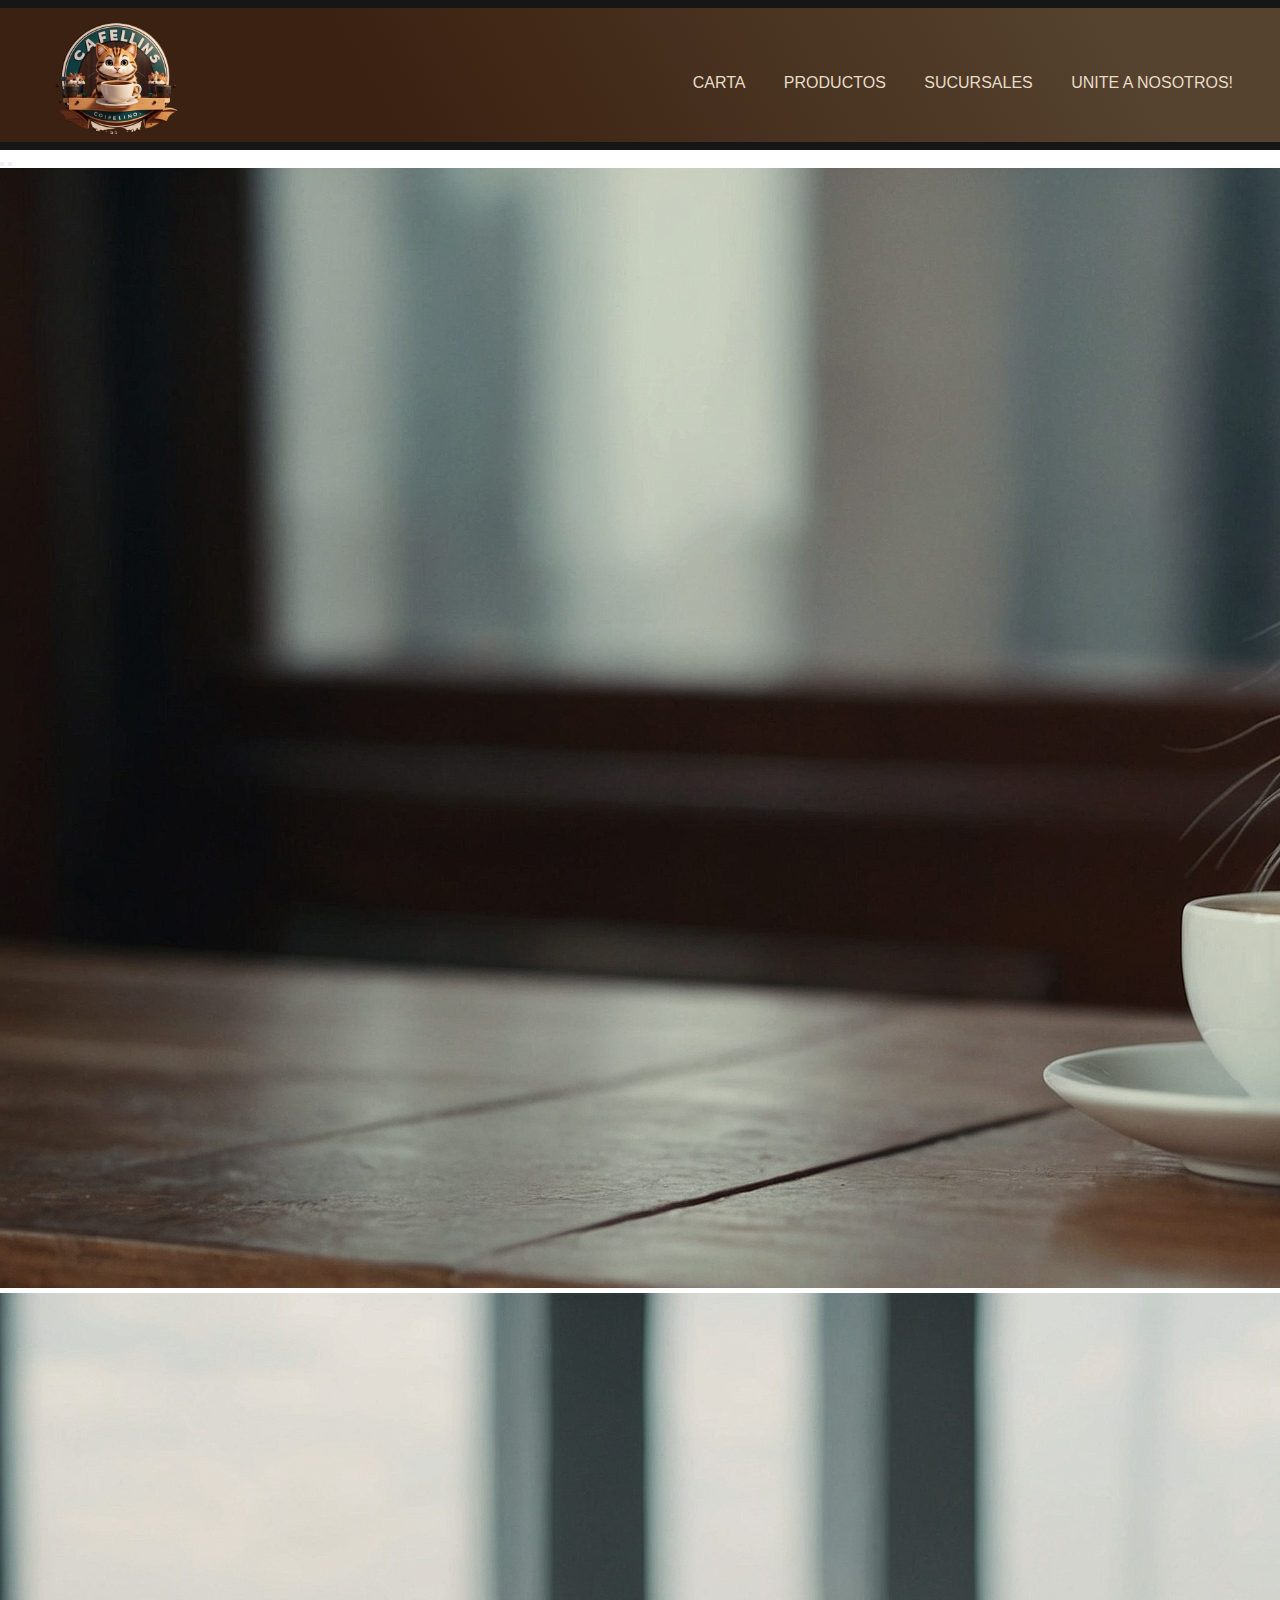
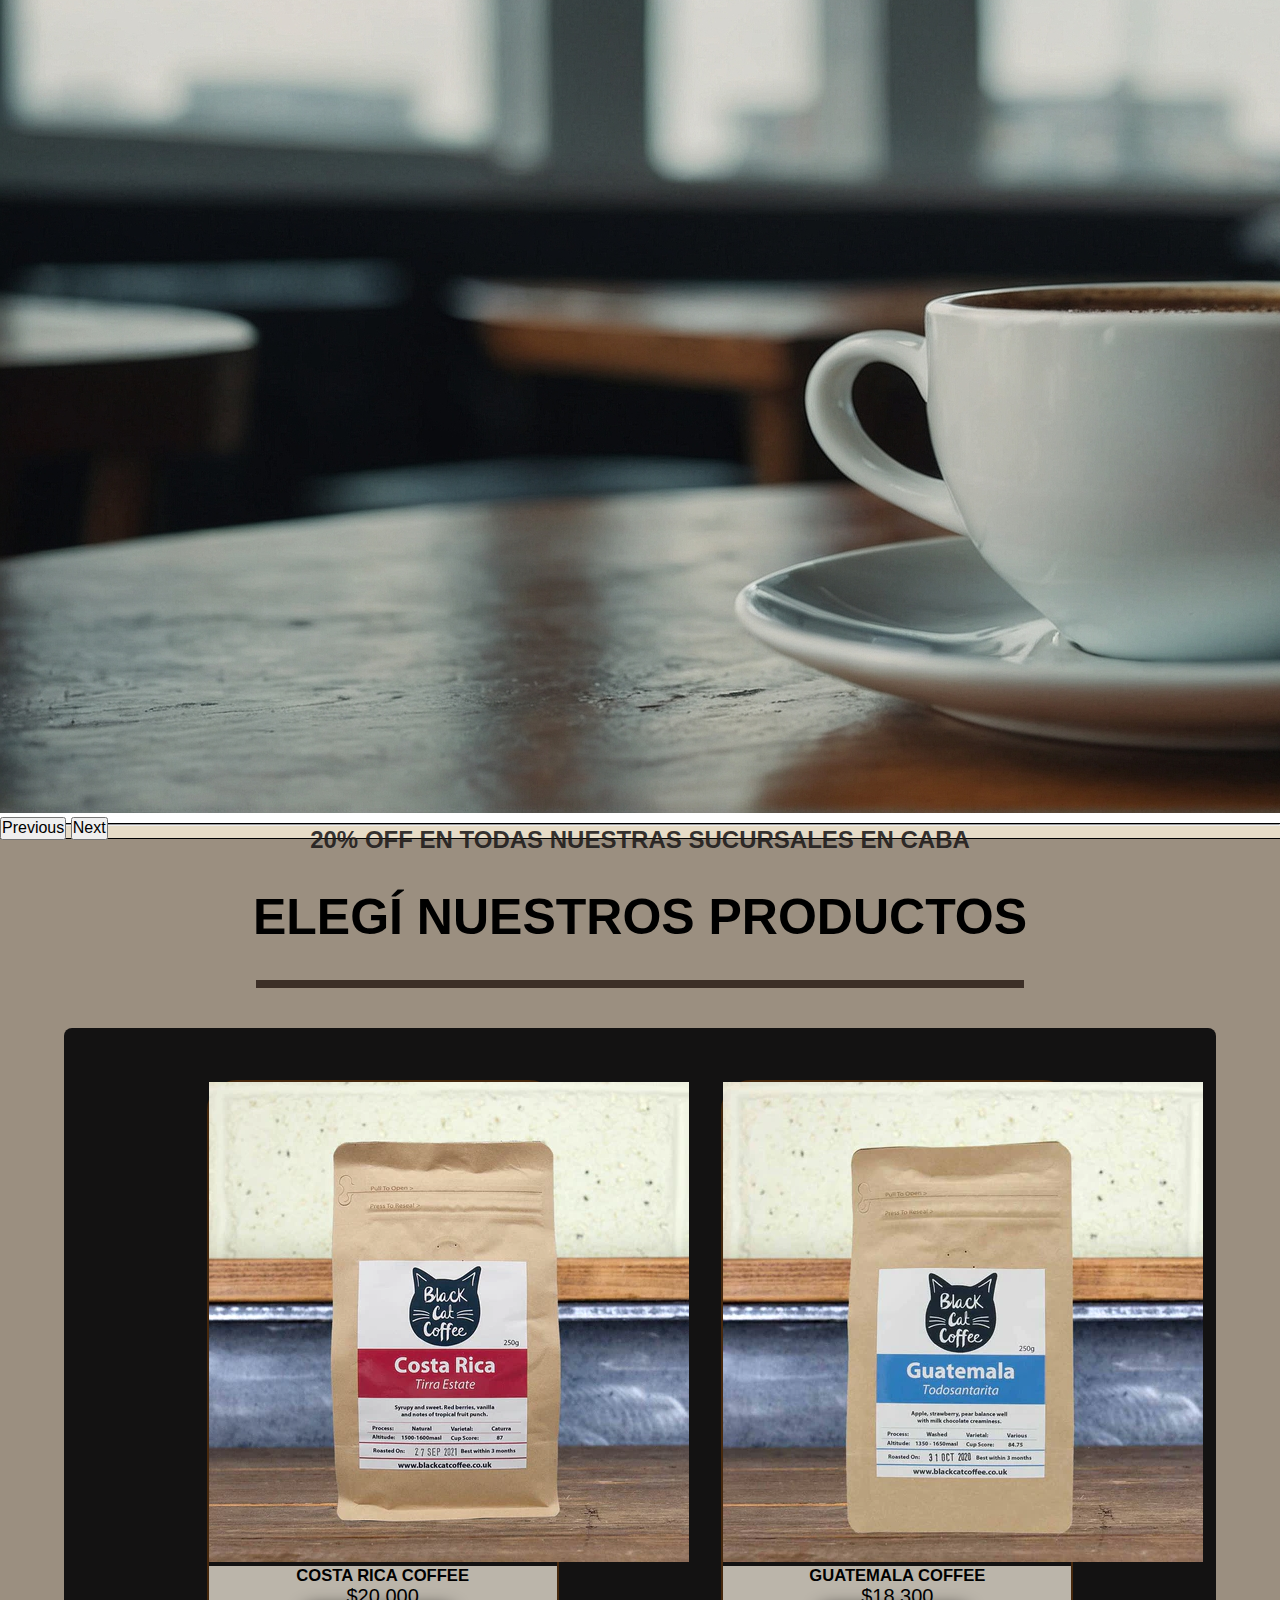
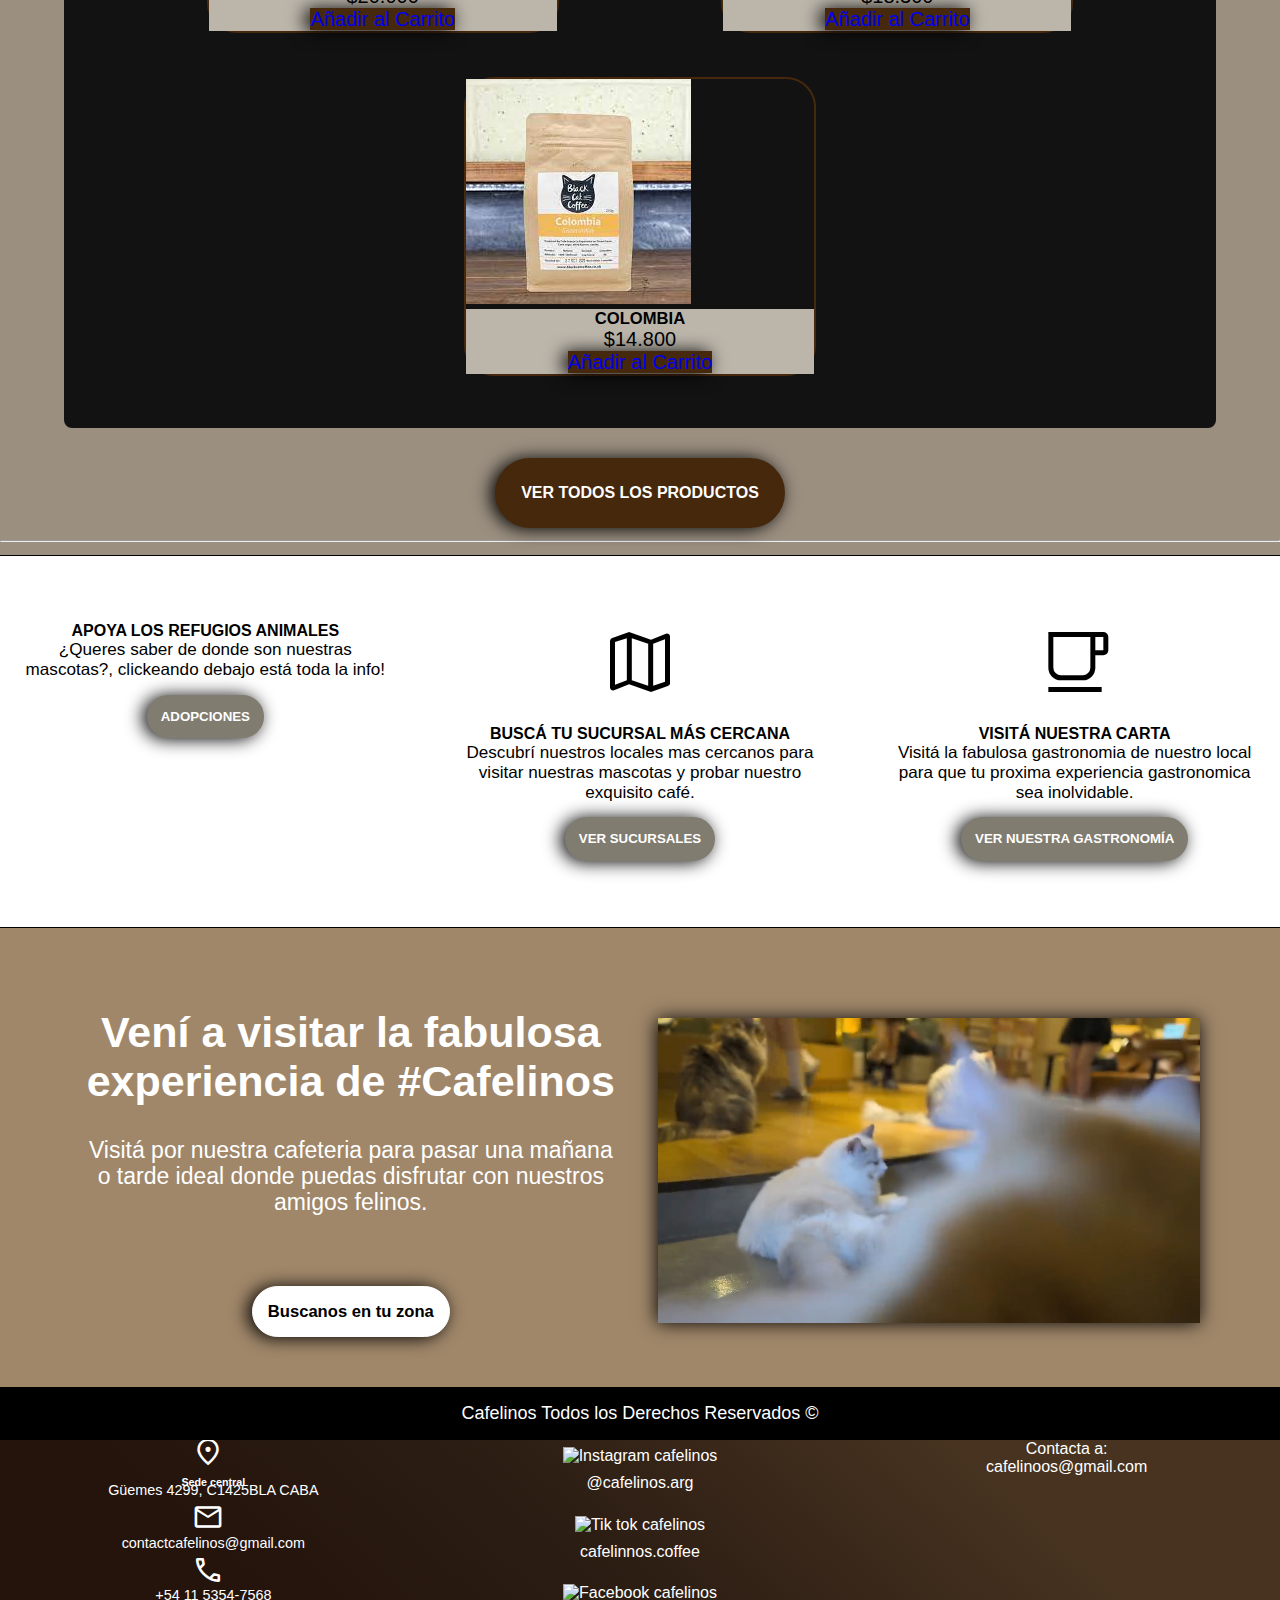
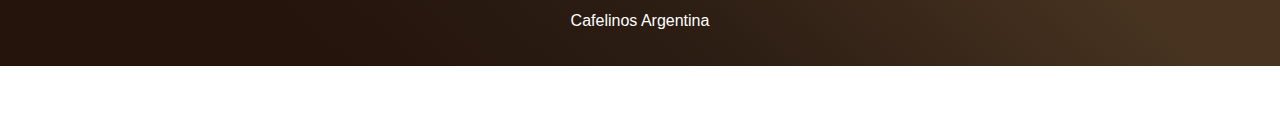
==== commit 6e389a08: "Update index.html" ====
--- a/index.html
+++ b/index.html
@@ -18,9 +18,36 @@
 
     <!-- SEO -->
 
+    <!-- HTML Meta Tags -->
+    <meta name="description" content="Descubre nuestra cafetería con encanto, donde el café se mezcla con la compañía felina. ¡Ambiente relajante rodeado de gatos! ¡Visítanos y vive una experiencia única!">
+
+    <!-- Facebook Meta Tags -->
+    <meta property="og:url" content="https://stachurskylucas.github.io/Entrega-final-Lucas-Stachursky/">
+    
+    <meta property="og:type" content="website">
+
+    <meta property="og:title" content="Cafelinos">
+
+    <meta property="og:description" content="Descubre nuestra cafetería con encanto, donde el café se mezcla con la compañía felina. ¡Ambiente relajante rodeado de gatos! ¡Visítanos y vive una experiencia única!">
+
+    <meta property="og:image" content="https://opengraph.b-cdn.net/production/documents/4f26a2ec-cde0-485d-8563-a383ec37c929.jpg?token=YDkE60dHJdqekcKCubRqLszXEUCVIry9vkV0NKwfd0I&height=768&width=1152&expires=33244717497">
+
+    <!-- Twitter Meta Tags -->
+    <meta name="twitter:card" content="summary_large_image">
+
+    <meta property="twitter:domain" content="stachurskylucas.github.io">
+
+    <meta property="twitter:url" content="https://stachurskylucas.github.io/Entrega-final-Lucas-Stachursky/">
+
+    <meta name="twitter:title" content="Cafelinos">
+
+    <meta name="twitter:description" content="Descubre nuestra cafetería con encanto, donde el café se mezcla con la compañía felina. ¡Ambiente relajante rodeado de gatos! ¡Visítanos y vive una experiencia única!">
+
+    <meta name="twitter:image" content="https://opengraph.b-cdn.net/production/documents/4f26a2ec-cde0-485d-8563-a383ec37c929.jpg?token=YDkE60dHJdqekcKCubRqLszXEUCVIry9vkV0NKwfd0I&height=768&width=1152&expires=33244717497">
+
+    <!-- Meta Tags Generated via https://www.opengraph.xyz -->
+
     <meta name="keywords" content="Cafe, Gatos, Cafetería, Mascotas, Café y mascotas, Cat Coffee, Cats, Coffee, Pets, Kitty, Cats and coffee, Coffee shop, Gatos y Cafe, Único, Lugar, Degustación, Relajante, Encanto">
-
-    <meta name="description" content="Descubre nuestra cafetería con encanto, donde el café se mezcla con la compañía felina. ¡Ambiente relajante rodeado de gatos! ¡Visítanos y vive una experiencia única!">
 
     <meta name="telephone" content="+51111234-5678">
 
@@ -272,7 +299,7 @@
               <a href="./pages/carta.html">
               <button class="container-recomendation__btn">
                 <h5>
-                Ver nuestra gastrionomía
+                Ver nuestra gastronomía
                 </h5>
               </button>
               </a>
@@ -473,4 +500,4 @@
 
     <script src="https://cdn.jsdelivr.net/npm/bootstrap@5.3.2/dist/js/bootstrap.bundle.min.js" integrity="sha384-C6RzsynM9kWDrMNeT87bh95OGNyZPhcTNXj1NW7RuBCsyN/o0jlpcV8Qyq46cDfL" crossorigin="anonymous"></script> 
 </body>
-</html>+</html>
